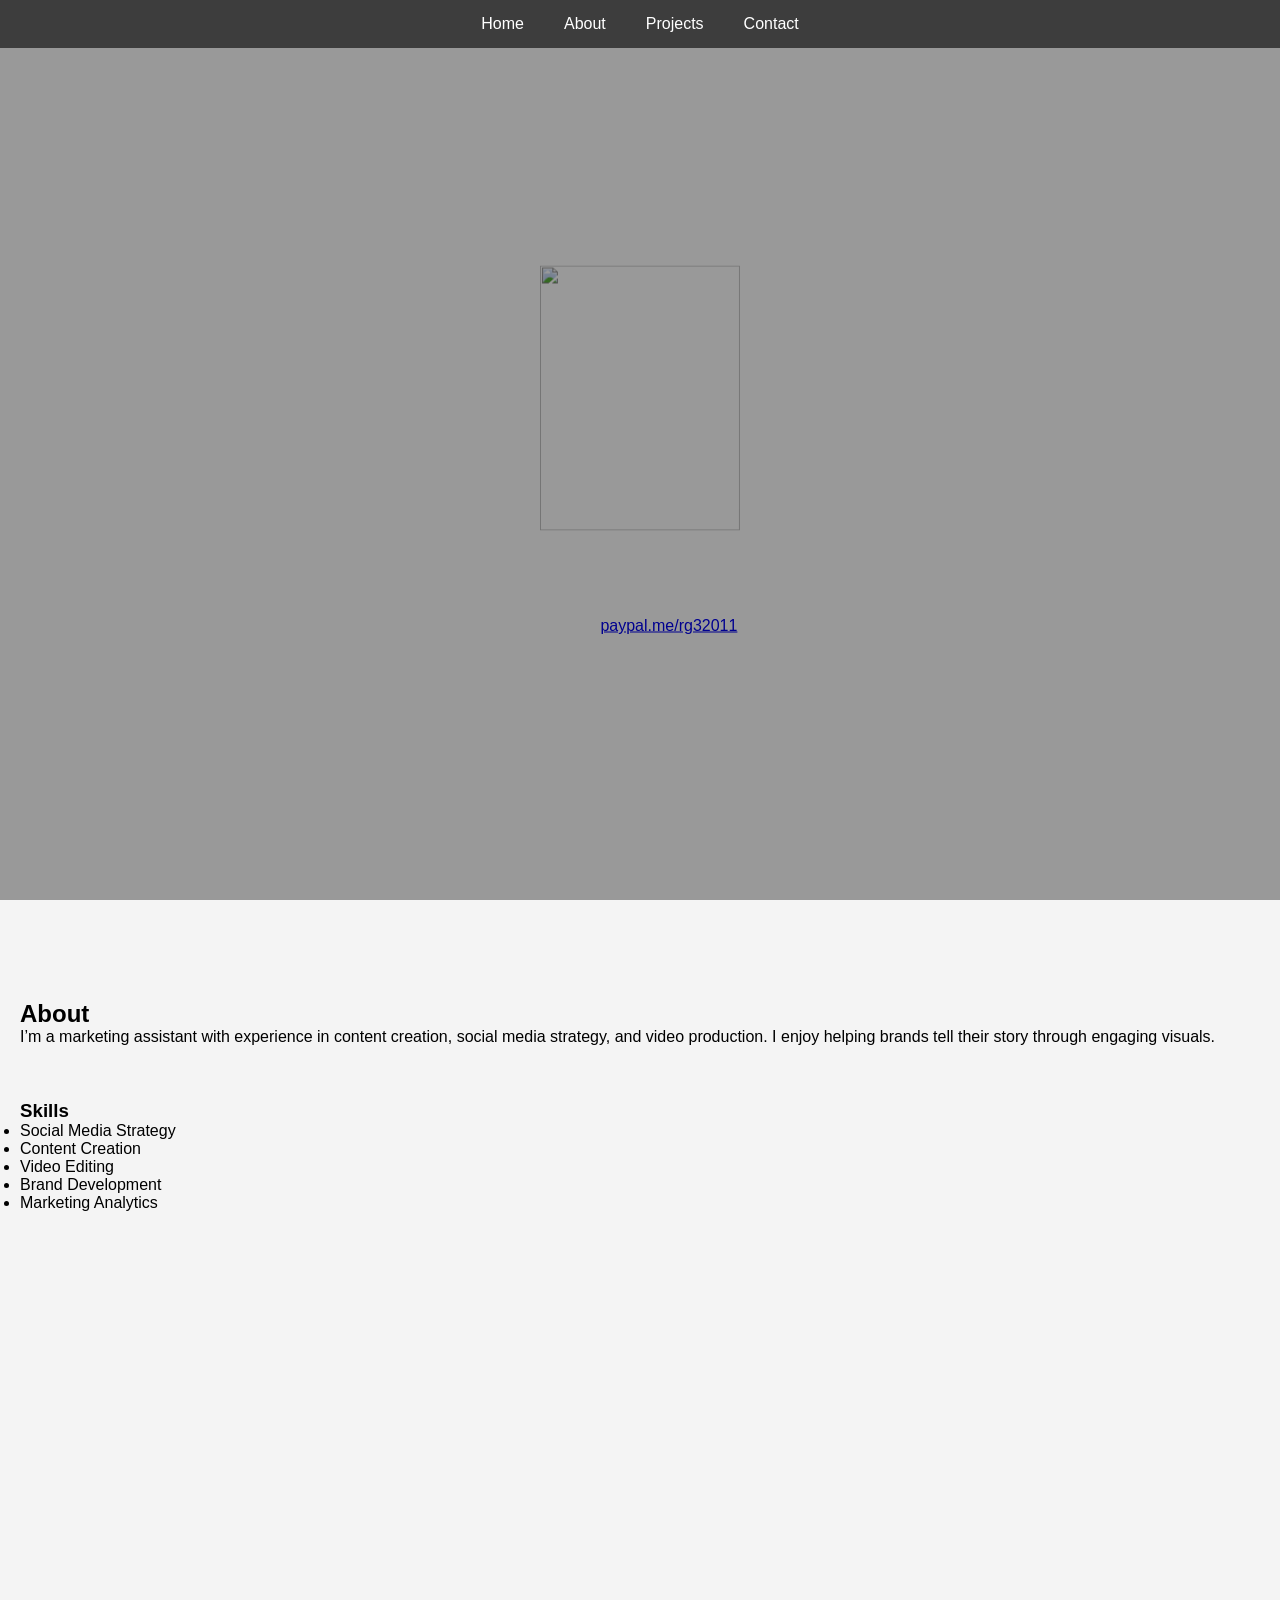
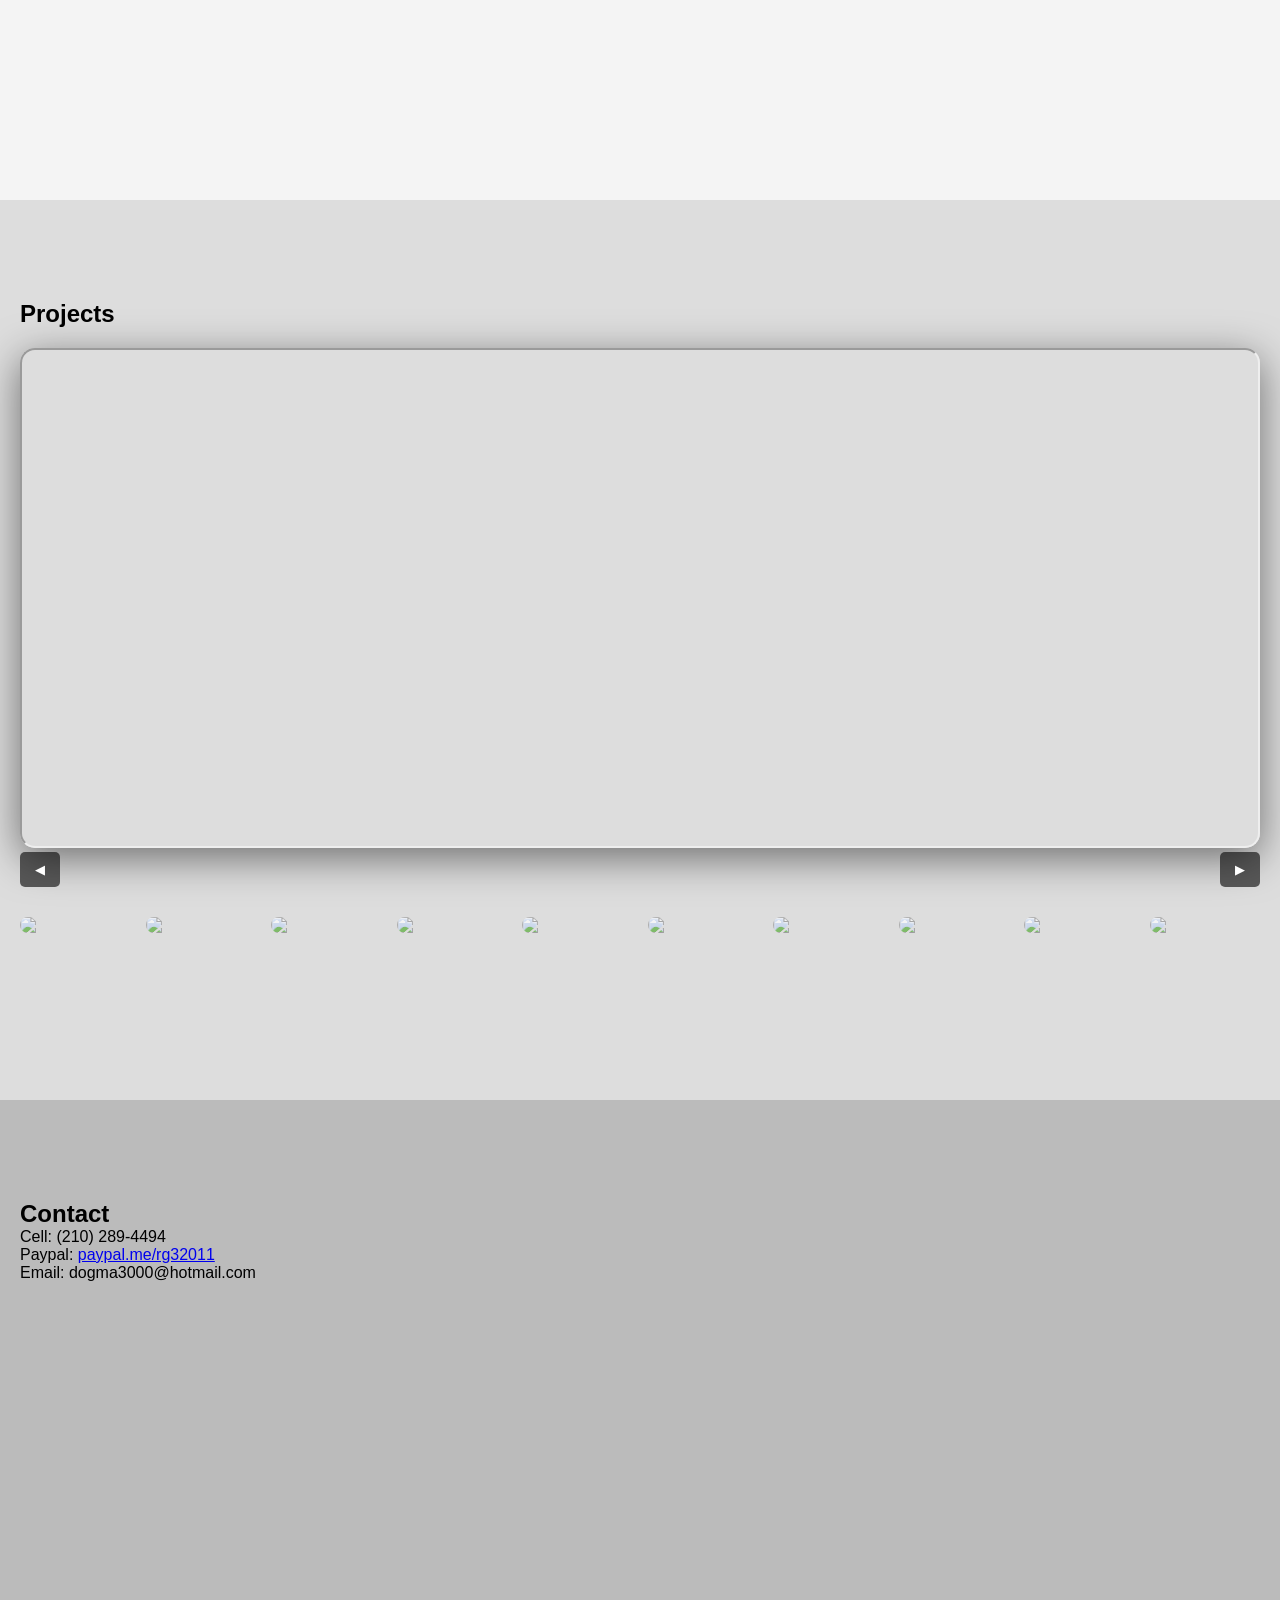
==== new.html @ 0ab2249f "Update new.html" ====
<!DOCTYPE html>
<html lang="en">
<head>
  <meta charset="UTF-8" />
  <meta name="viewport" content="width=device-width, initial-scale=1.0"/>
  <title>Portfolio</title>
  <link rel="stylesheet" href="styles.css"/>
</head>
<body>

<!-- NAVBAR -->
<nav>
  <ul>
    <li><a href="#hero">Home</a></li>
    <li><a href="#about">About</a></li>
    <li><a href="#projects">Projects</a></li>
    <li><a href="#contact">Contact</a></li>
  </ul>
</nav>

<!-- HERO (VIDEO BACKGROUND) -->
<section id="hero">
  <div class="video-container">
    <iframe 
      src="https://www.youtube.com/embed/AHLg1NMqYGc?autoplay=1&mute=1&loop=1&playlist=AHLg1NMqYGc&controls=0&showinfo=0&modestbranding=1"
      frameborder="0"
      allow="autoplay; fullscreen">
    </iframe>
  </div>

  <div class="hero-content">
	  <img src="images/Roger.png" height="265" width="200" />
    <h1>Roger Gonzales Jr.</h1>
    <p>Marketing Assistant & Content Creator</p>
    				<p>
					Location: San Antonio, TX<br>
					Cell: (210) 289-4494<br>
					Paypal: <a href="https://paypal.me/rg32011" target="_blank"> paypal.me/rg32011 </a><br>
				</p>
  </div>
</section>

<!-- ABOUT -->
<section id="about">
  <h2>About</h2>
          <p>
            I’m a marketing assistant with experience in content creation, social media strategy,
            and video production. I enjoy helping brands tell their story through engaging visuals.
          </p>
	<br><br><br>
          <h3>Skills</h3>
          <ul>
            <li>Social Media Strategy</li>
            <li>Content Creation</li>
            <li>Video Editing</li>
            <li>Brand Development</li>
            <li>Marketing Analytics</li>
          </ul>
</section>

<!-- PROJECTS -->
<section id="projects">

 <h2 class="accent">Projects</h2>

        <!-- Main Player -->
        <iframe id="mainPlayer" width="100%" height="500" src="https://www.youtube.com/embed/_qGntqwvHT8" allowfullscreen></iframe>

        <!-- Scrollable Thumbnails -->


<div class="carousel-controls">
  <button id="leftBtn">◀</button>
  <button id="rightBtn">▶</button>
</div>
    <!----------------------------------------- vvvvvv  Scrollable Thumbnails  vvvvvv ---------------------------------------------------->
	      <div class="video-scroll">
		      <img class="thumb" data-video="_qGntqwvHT8" src="https://img.youtube.com/vi/_qGntqwvHT8/hqdefault.jpg"><!-- KUIW Radio -->
  		      <img class="thumb" data-video="IeYNWpgQMRA" src="https://img.youtube.com/vi/IeYNWpgQMRA/hqdefault.jpg"><!-- Light the way -->
              <img class="thumb" data-video="3o0s-icT3OU" src="https://img.youtube.com/vi/3o0s-icT3OU/hqdefault.jpg"><!-- Cable Guy -->
              <img class="thumb" data-video="aNmjX8gvR4I" src="https://img.youtube.com/vi/aNmjX8gvR4I/hqdefault.jpg"><!-- Stranger Things -->
              <img class="thumb" data-video="ZaOEJA_eLBY" src="https://img.youtube.com/vi/ZaOEJA_eLBY/hqdefault.jpg"><!-- It Doesnt Take Much -->
              <img class="thumb" data-video="-TduxbpPQg0" src="https://img.youtube.com/vi/-TduxbpPQg0/hqdefault.jpg"><!-- The Heist -->
		      <img class="thumb" data-video="KCrjXCEkDbw" src="https://img.youtube.com/vi/KCrjXCEkDbw/hqdefault.jpg"><!-- Story Telling -->
              <img class="thumb" data-video="cHKfZpL74OU" src="https://img.youtube.com/vi/cHKfZpL74OU/hqdefault.jpg"><!-- The Interview -->
			  <img class="thumb" data-video="Ozw3thTj7fA" src="https://img.youtube.com/vi/Ozw3thTj7fA/hqdefault.jpg"><!-- VNC Final -->
			  <img class="thumb" data-video="AHLg1NMqYGc" src="https://img.youtube.com/vi/AHLg1NMqYGc/hqdefault.jpg"><!-- Ghost Video -->
<!-- <img class="thumb" data-video="            " src="https://img.youtube.com/vi/            /hqdefault.jpg"> -->
<!--                                   ^^^^^^^^^^^                                  ^^^^^^^^^^^                   -->
<!--                          Get this value from the YouTube video URL and replace these two values              -->
<!--       for example:  https://www.youtube.com/watch?v=RWBdWzAjxPA          would be: RWBdWzAjxPA               -->
<!--                              MAKE SURE THE VIDEO IS SET TO HIDDEN AND NOT PRIVATE                            -->
      <!------------------------------------------ ^^^^^^^ Add more video thumbnails here ^^^^^^^ ------------------------------------------>
        </div>
      </div>
	


</section>

<!-- CONTACT -->
<section id="contact">
  <h2>Contact</h2>
  <p>
	  Cell: (210) 289-4494<br>
	  Paypal: <a href="https://paypal.me/rg32011" target="_blank"> paypal.me/rg32011 </a><br>
  	  Email: dogma3000@hotmail.com<br>
  </p>
</section>

<script src="script.js"></script>
</body>
</html>
---- styles.css ----
/* RESET */
* {
  margin: 0;
  padding: 0;
  box-sizing: border-box;
  font-family: sans-serif;
}
background-attachment: fixed;
/* SMOOTH SCROLL */
html {
  scroll-behavior: smooth;
}

/* NAVBAR */
nav {
  position: fixed;
  width: 100%;
  top: 0;
  background: rgba(0,0,0,0.6);
  padding: 15px;
  z-index: 1000;
}

nav ul {
  display: flex;
  justify-content: center;
  list-style: none;
}

nav ul li {
  margin: 0 20px;
}

nav ul li a {
  color: white;
  text-decoration: none;
}

/* HERO SECTION */
#hero {
  position: relative;
  height: 100vh;
  overflow: hidden;
}

#hero::after {
  content: "";
  position: absolute;
  width: 100%;
  height: 100%;
  background: rgba(0,0,0,0.4);
  top: 0;
  left: 0;
}

/* VIDEO BACKGROUND */
.video-container {
  position: absolute;
  top: 0;
  left: 0;
  width: 100%;
  height: 100%;
  z-index: -1;
}

.video-container iframe {
  position: absolute;
  top: 50%;
  left: 50%;
  transform: translate(-50%, -50%);
  pointer-events: none;

  width: 100vw;
  height: 56.25vw; /* 9/16 ratio */
  min-width: 177.78vh;
  min-height: 100vh;
}

/* CENTER TEXT */
.hero-content {
  position: absolute;
  top: 50%;
  left: 50%;
  transform: translate(-50%, -50%);
  color: white;
  text-align: center;
}

/* GENERAL SECTIONS */
section {
  padding: 100px 20px;
  min-height: 100vh;
}

#about { background: #f4f4f4; }
#projects { background: #ddd; }
#contact { background: #bbb; }
.video-scroll {
  display: flex;
  overflow-x: auto;
  gap: 15px;
  padding: 20px 0;

  scroll-behavior: smooth;
}

/* Hide scrollbar (clean look) */
.video-scroll::-webkit-scrollbar {
  display: none;
}

.thumb {
  width: 200px;
  border-radius: 10px;
  cursor: pointer;
  transition: transform 0.3s, opacity 0.3s;
  opacity: 0.7;
}

.thumb:hover {
  transform: scale(1.05);
  opacity: 1;
}

.thumb.active {
  border: 3px solid #fff;
  opacity: 1;
}

#mainPlayer {
  border-radius: 15px;
  margin-top: 20px;
  box-shadow: 0 10px 40px rgba(0,0,0,0.5);
}

.carousel-controls {
  display: flex;
  justify-content: space-between;
  margin-bottom: 10px;
}

.carousel-controls button {
  background: rgba(0,0,0,0.6);
  color: white;
  border: none;
  padding: 10px 15px;
  cursor: pointer;
  border-radius: 5px;
}
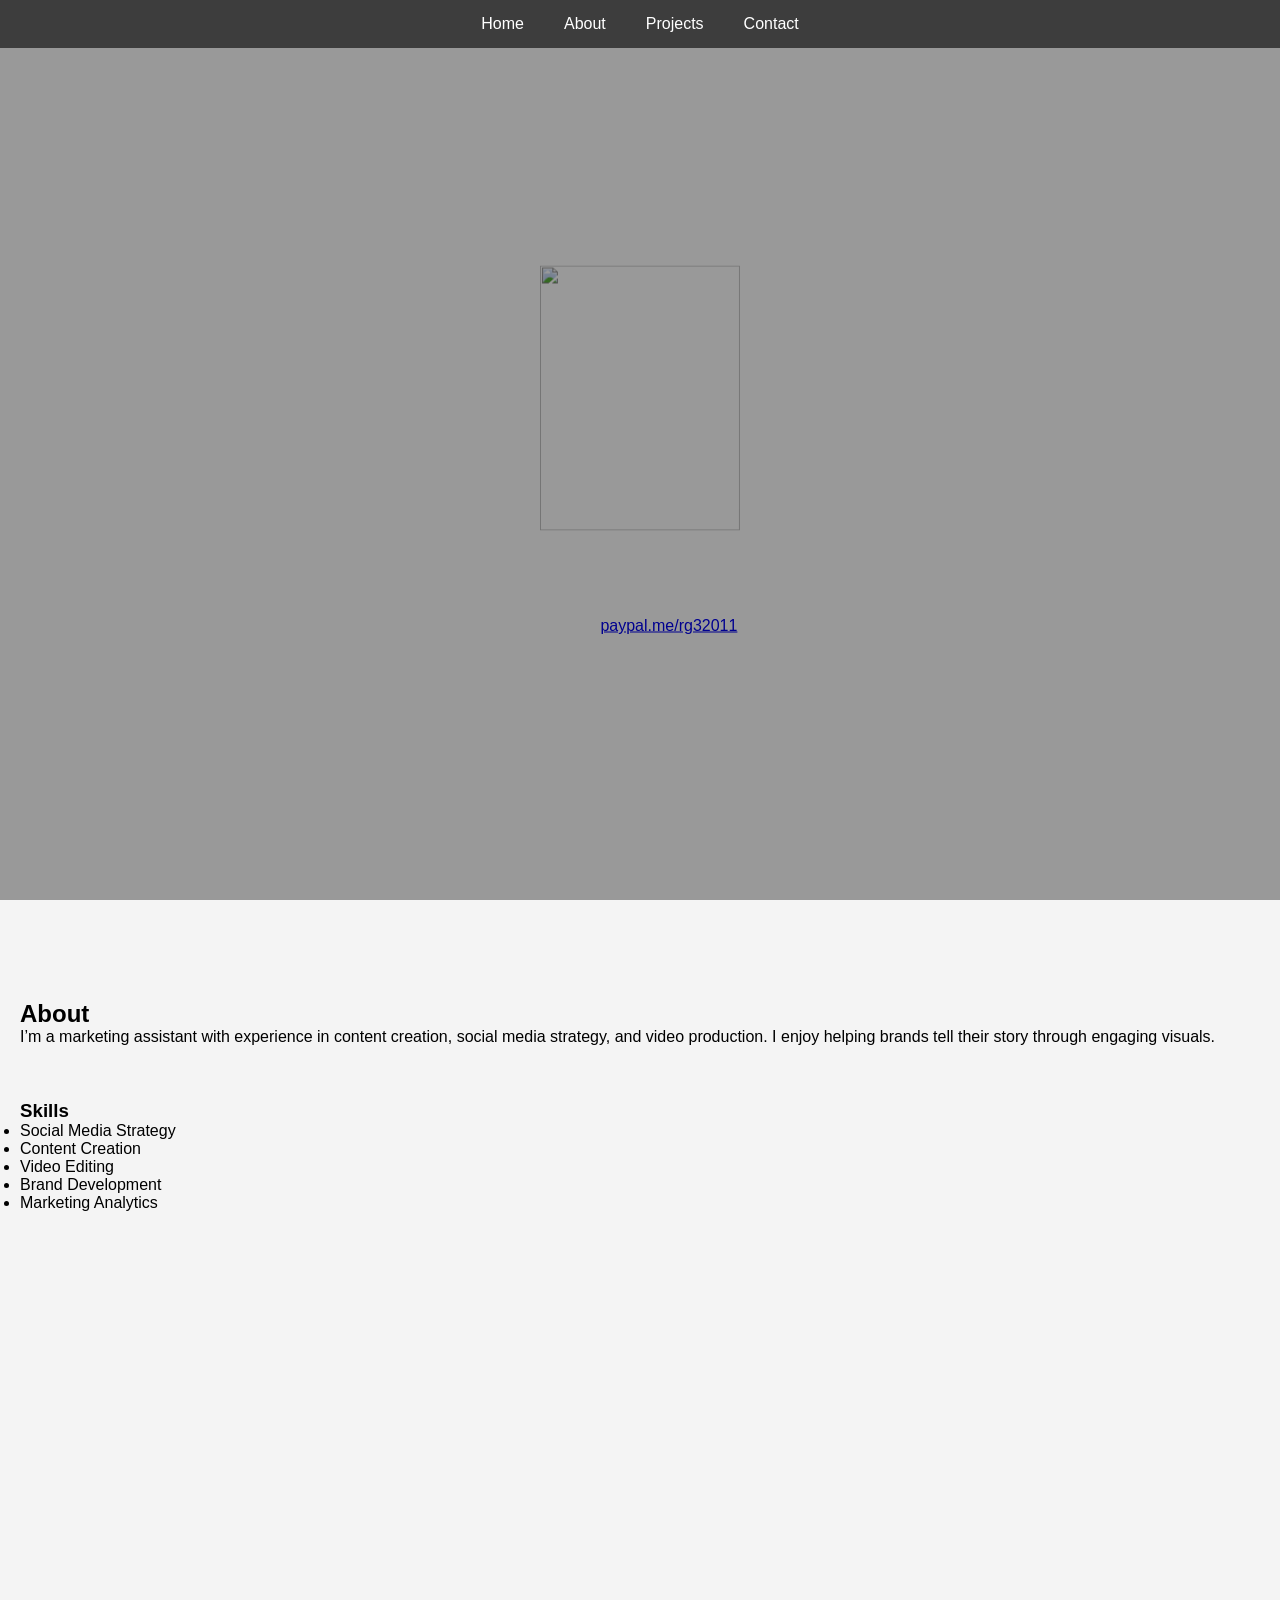
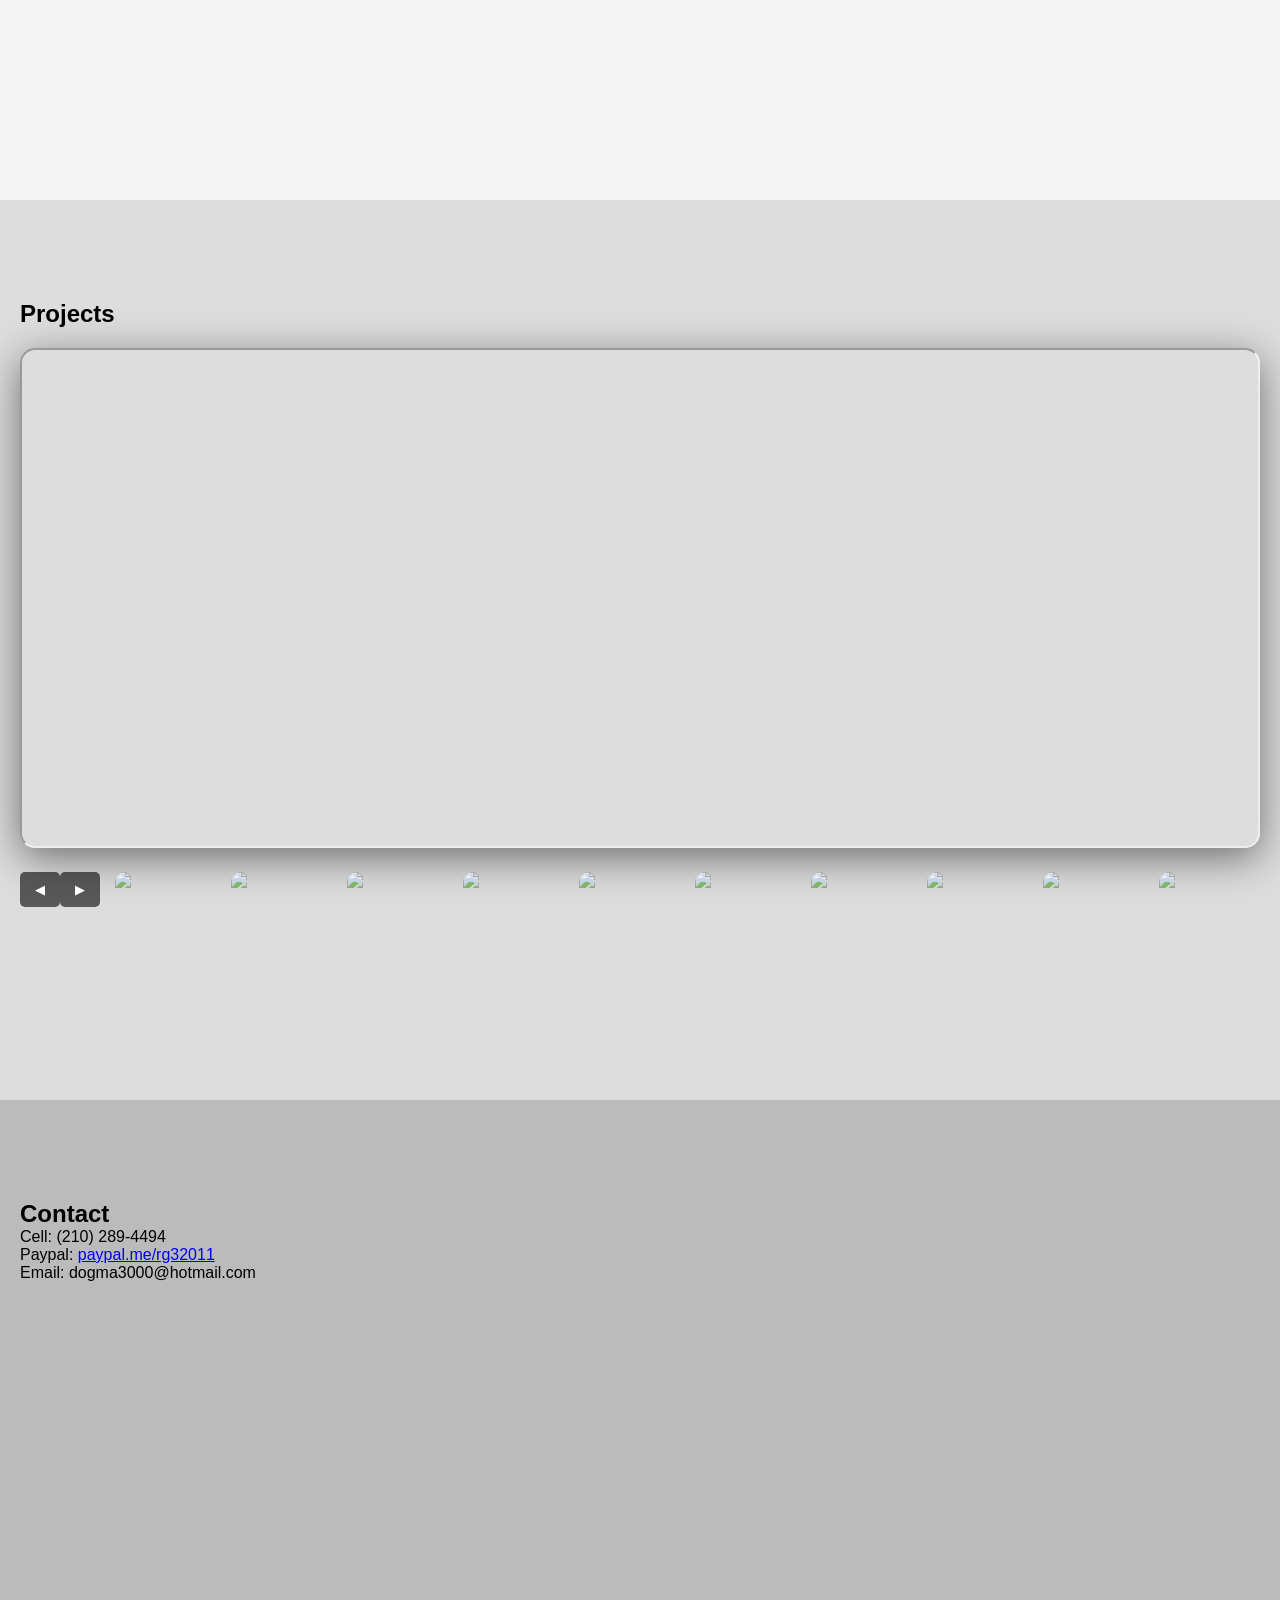
==== commit cbb1cef6: "Update new.html" ====
--- a/new.html
+++ b/new.html
@@ -69,12 +69,17 @@
         <!-- Scrollable Thumbnails -->
 
 
-<div class="carousel-controls">
-  <button id="leftBtn">◀</button>
-  <button id="rightBtn">▶</button>
-</div>
+
     <!----------------------------------------- vvvvvv  Scrollable Thumbnails  vvvvvv ---------------------------------------------------->
 	      <div class="video-scroll">
+
+			  	<div class="carousel-controls">
+  					<button id="leftBtn">◀</button>
+  					<button id="rightBtn">▶</button>
+			 	</div>
+
+
+			  
 		      <img class="thumb" data-video="_qGntqwvHT8" src="https://img.youtube.com/vi/_qGntqwvHT8/hqdefault.jpg"><!-- KUIW Radio -->
   		      <img class="thumb" data-video="IeYNWpgQMRA" src="https://img.youtube.com/vi/IeYNWpgQMRA/hqdefault.jpg"><!-- Light the way -->
               <img class="thumb" data-video="3o0s-icT3OU" src="https://img.youtube.com/vi/3o0s-icT3OU/hqdefault.jpg"><!-- Cable Guy -->
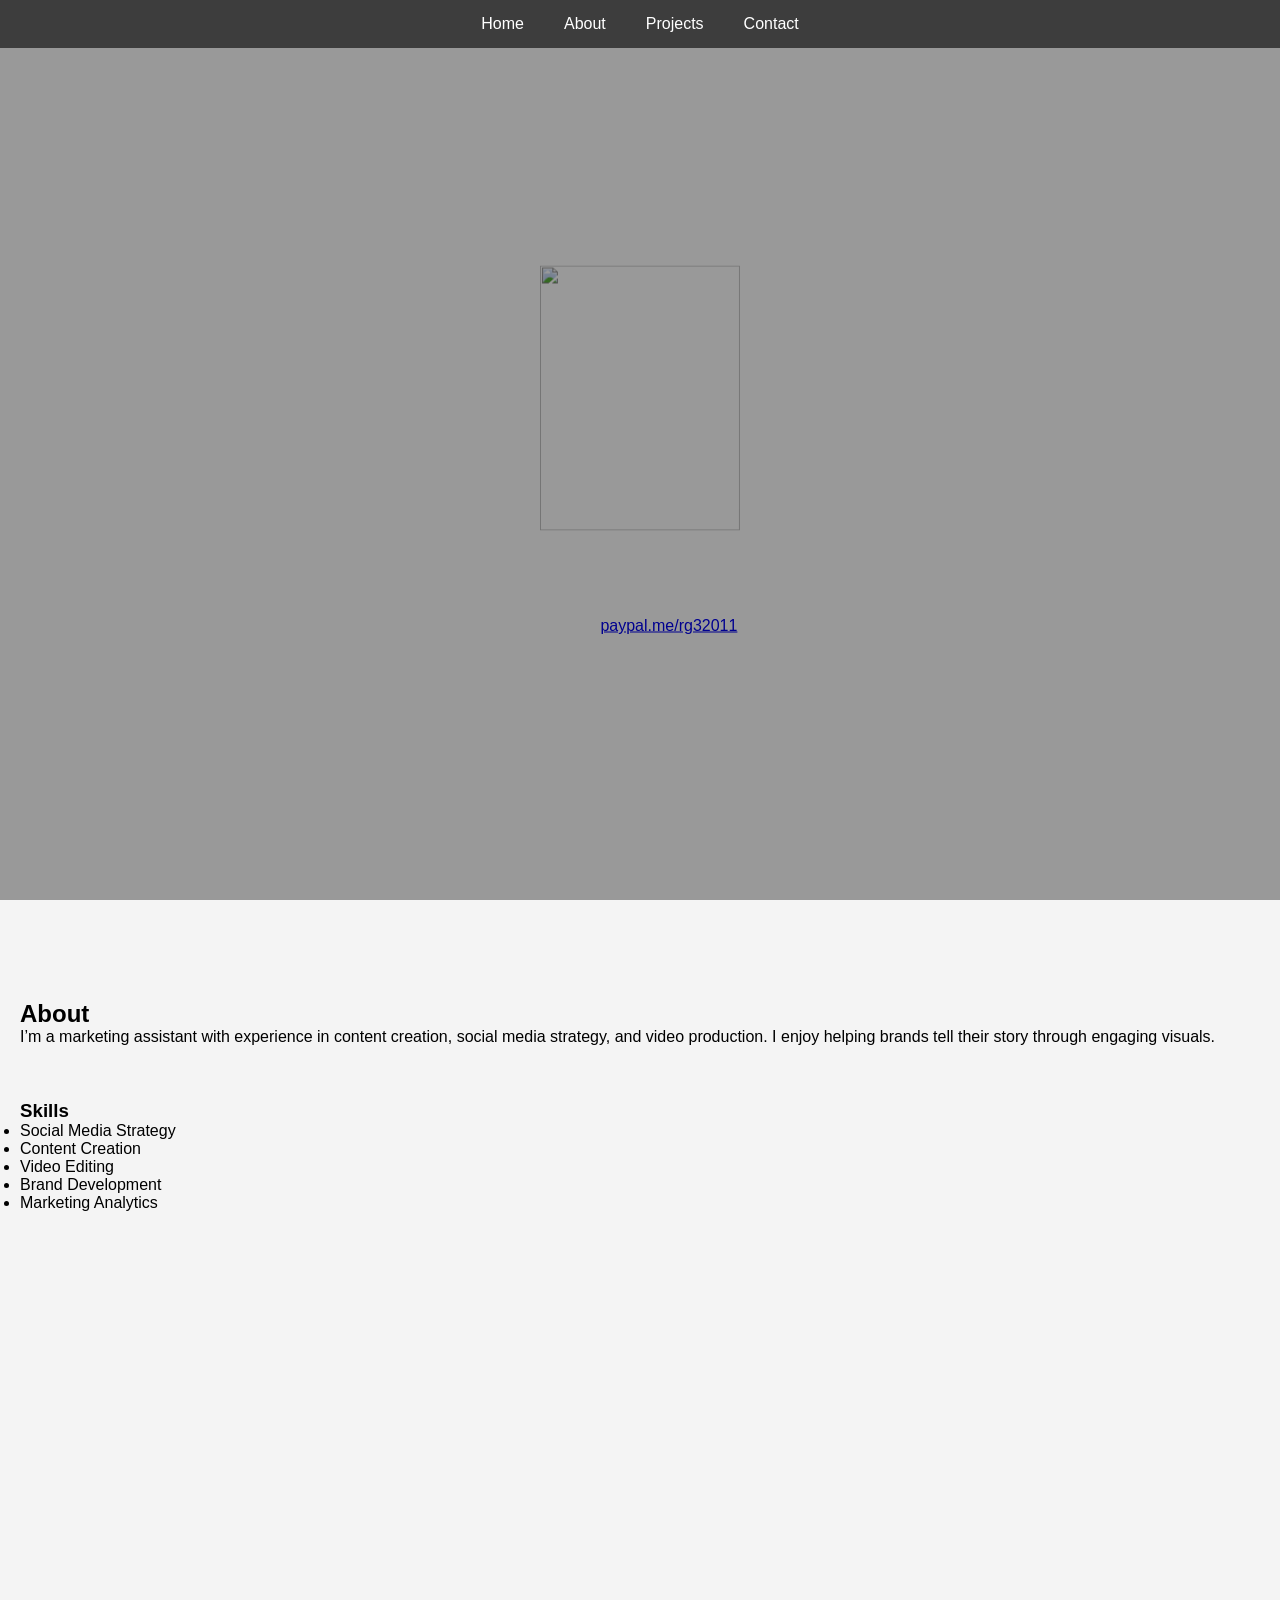
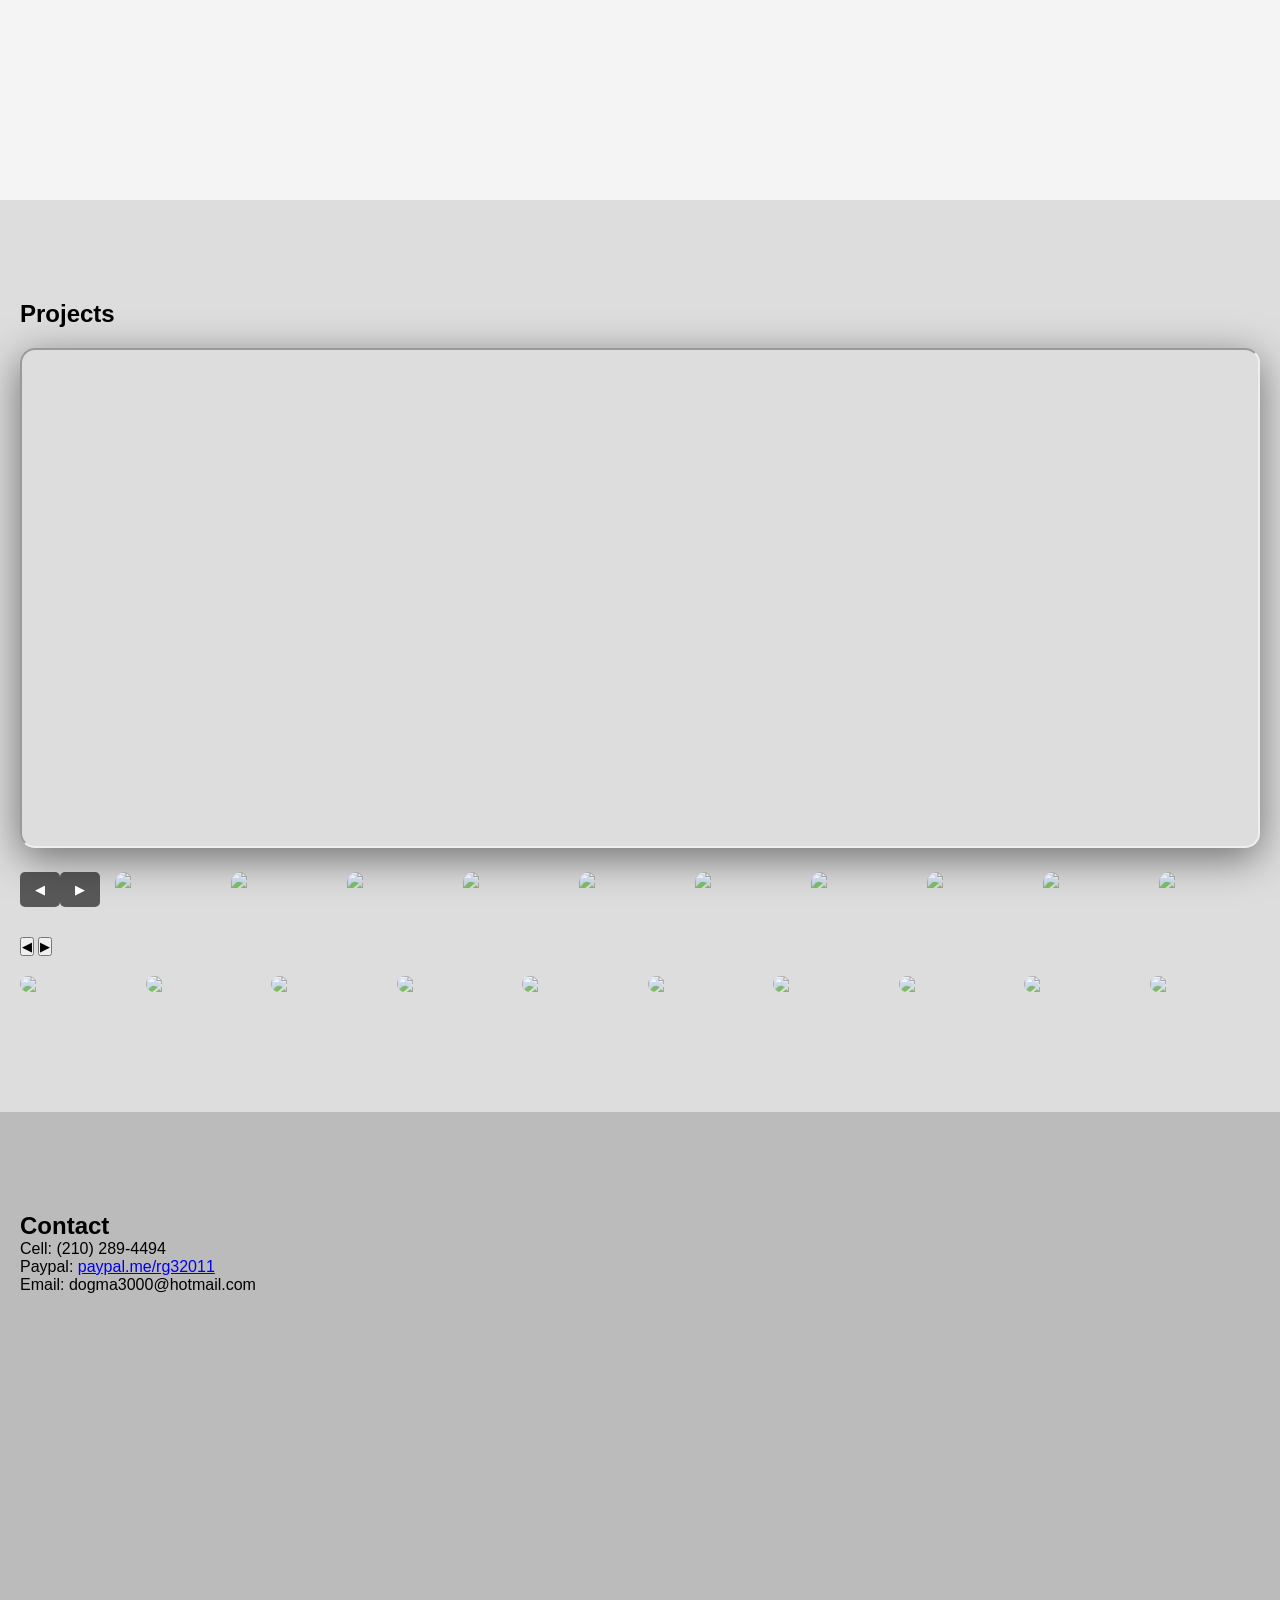
==== commit 84bddd9c: "Update new.html" ====
--- a/new.html
+++ b/new.html
@@ -99,7 +99,29 @@
         </div>
       </div>
 	
+<!-- Scrollable Thumbnails -->
 
+<div class="carousel-wrapper">
+
+  <!-- ARROW BUTTONS -->
+  <button class="arrow left" id="leftBtn">◀</button>
+  <button class="arrow right" id="rightBtn">▶</button>
+
+  <!-- THUMBNAILS -->
+  <div class="video-scroll">
+    <img class="thumb" data-video="_qGntqwvHT8" src="https://img.youtube.com/vi/_qGntqwvHT8/hqdefault.jpg">
+    <img class="thumb" data-video="IeYNWpgQMRA" src="https://img.youtube.com/vi/IeYNWpgQMRA/hqdefault.jpg">
+    <img class="thumb" data-video="3o0s-icT3OU" src="https://img.youtube.com/vi/3o0s-icT3OU/hqdefault.jpg">
+    <img class="thumb" data-video="aNmjX8gvR4I" src="https://img.youtube.com/vi/aNmjX8gvR4I/hqdefault.jpg">
+    <img class="thumb" data-video="ZaOEJA_eLBY" src="https://img.youtube.com/vi/ZaOEJA_eLBY/hqdefault.jpg">
+    <img class="thumb" data-video="-TduxbpPQg0" src="https://img.youtube.com/vi/-TduxbpPQg0/hqdefault.jpg">
+    <img class="thumb" data-video="KCrjXCEkDbw" src="https://img.youtube.com/vi/KCrjXCEkDbw/hqdefault.jpg">
+    <img class="thumb" data-video="cHKfZpL74OU" src="https://img.youtube.com/vi/cHKfZpL74OU/hqdefault.jpg">
+    <img class="thumb" data-video="Ozw3thTj7fA" src="https://img.youtube.com/vi/Ozw3thTj7fA/hqdefault.jpg">
+    <img class="thumb" data-video="AHLg1NMqYGc" src="https://img.youtube.com/vi/AHLg1NMqYGc/hqdefault.jpg">
+  </div>
+
+</div>
 
 </section>
 
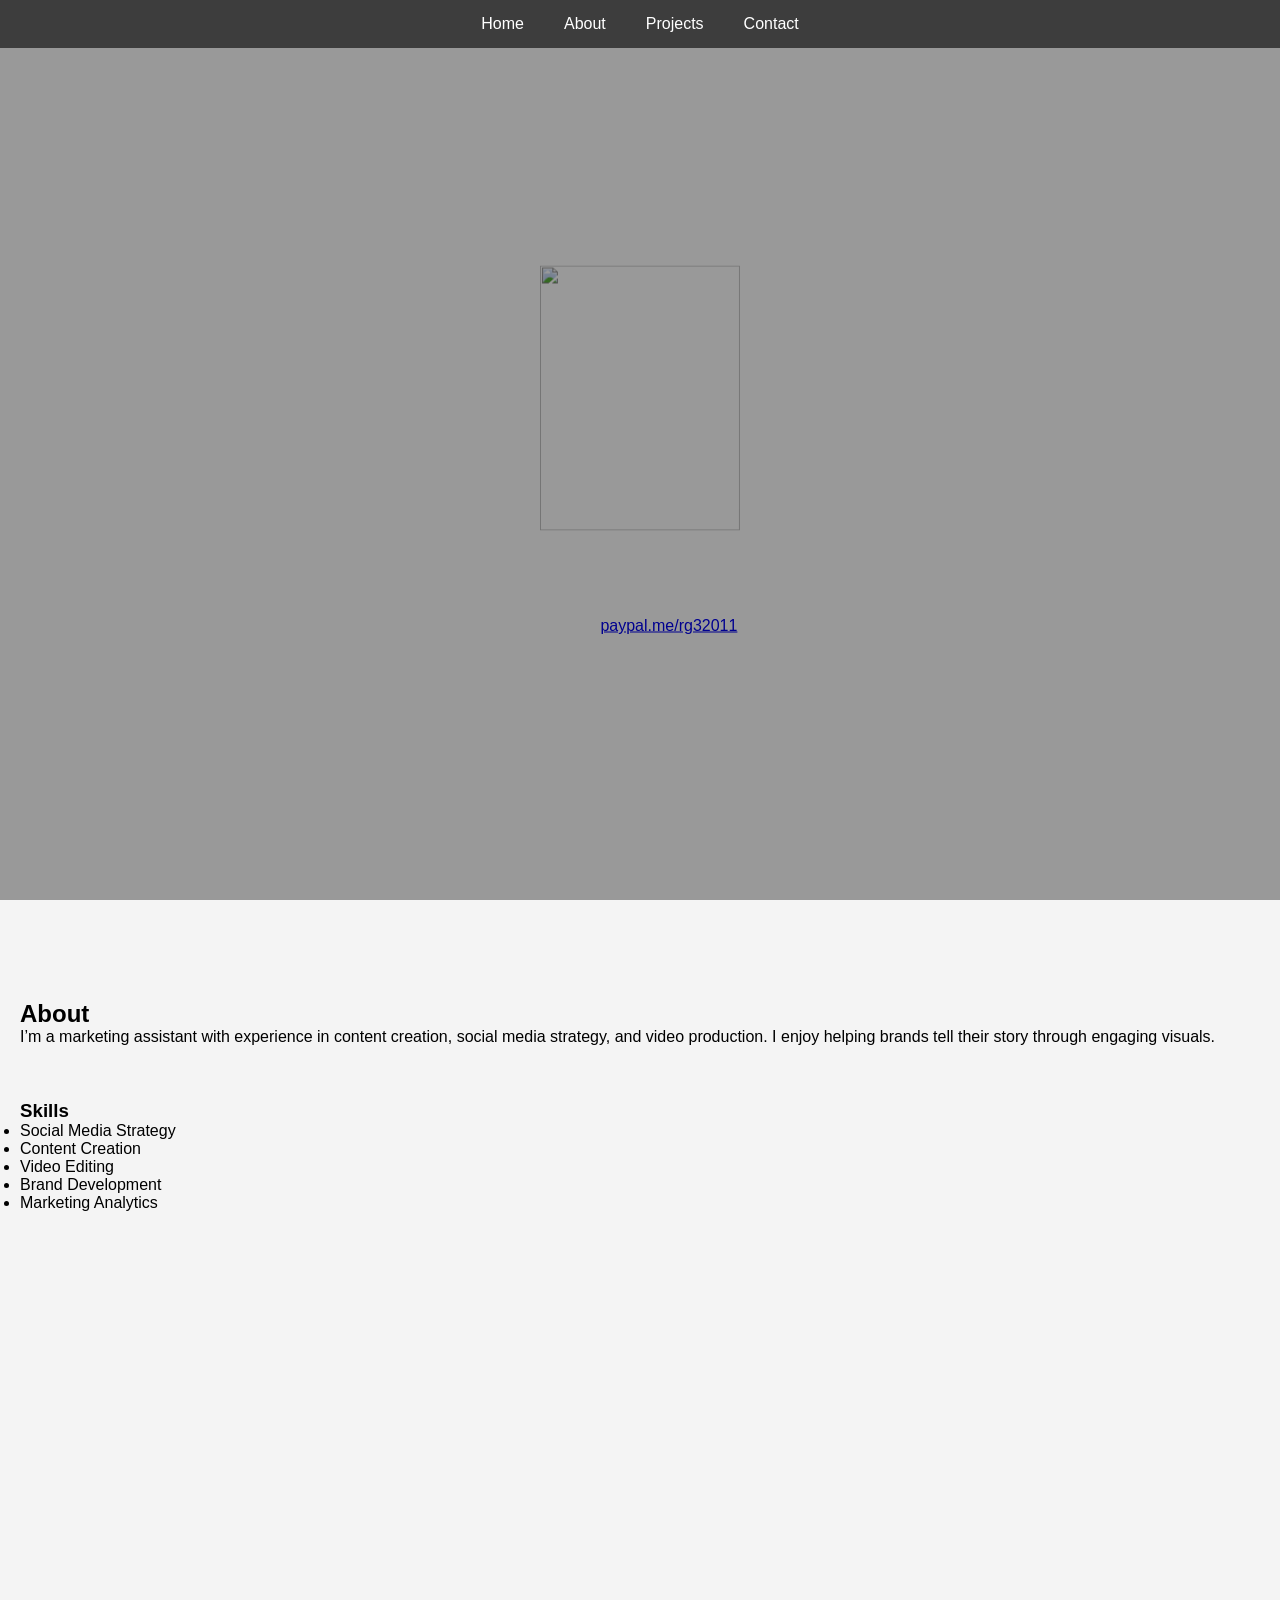
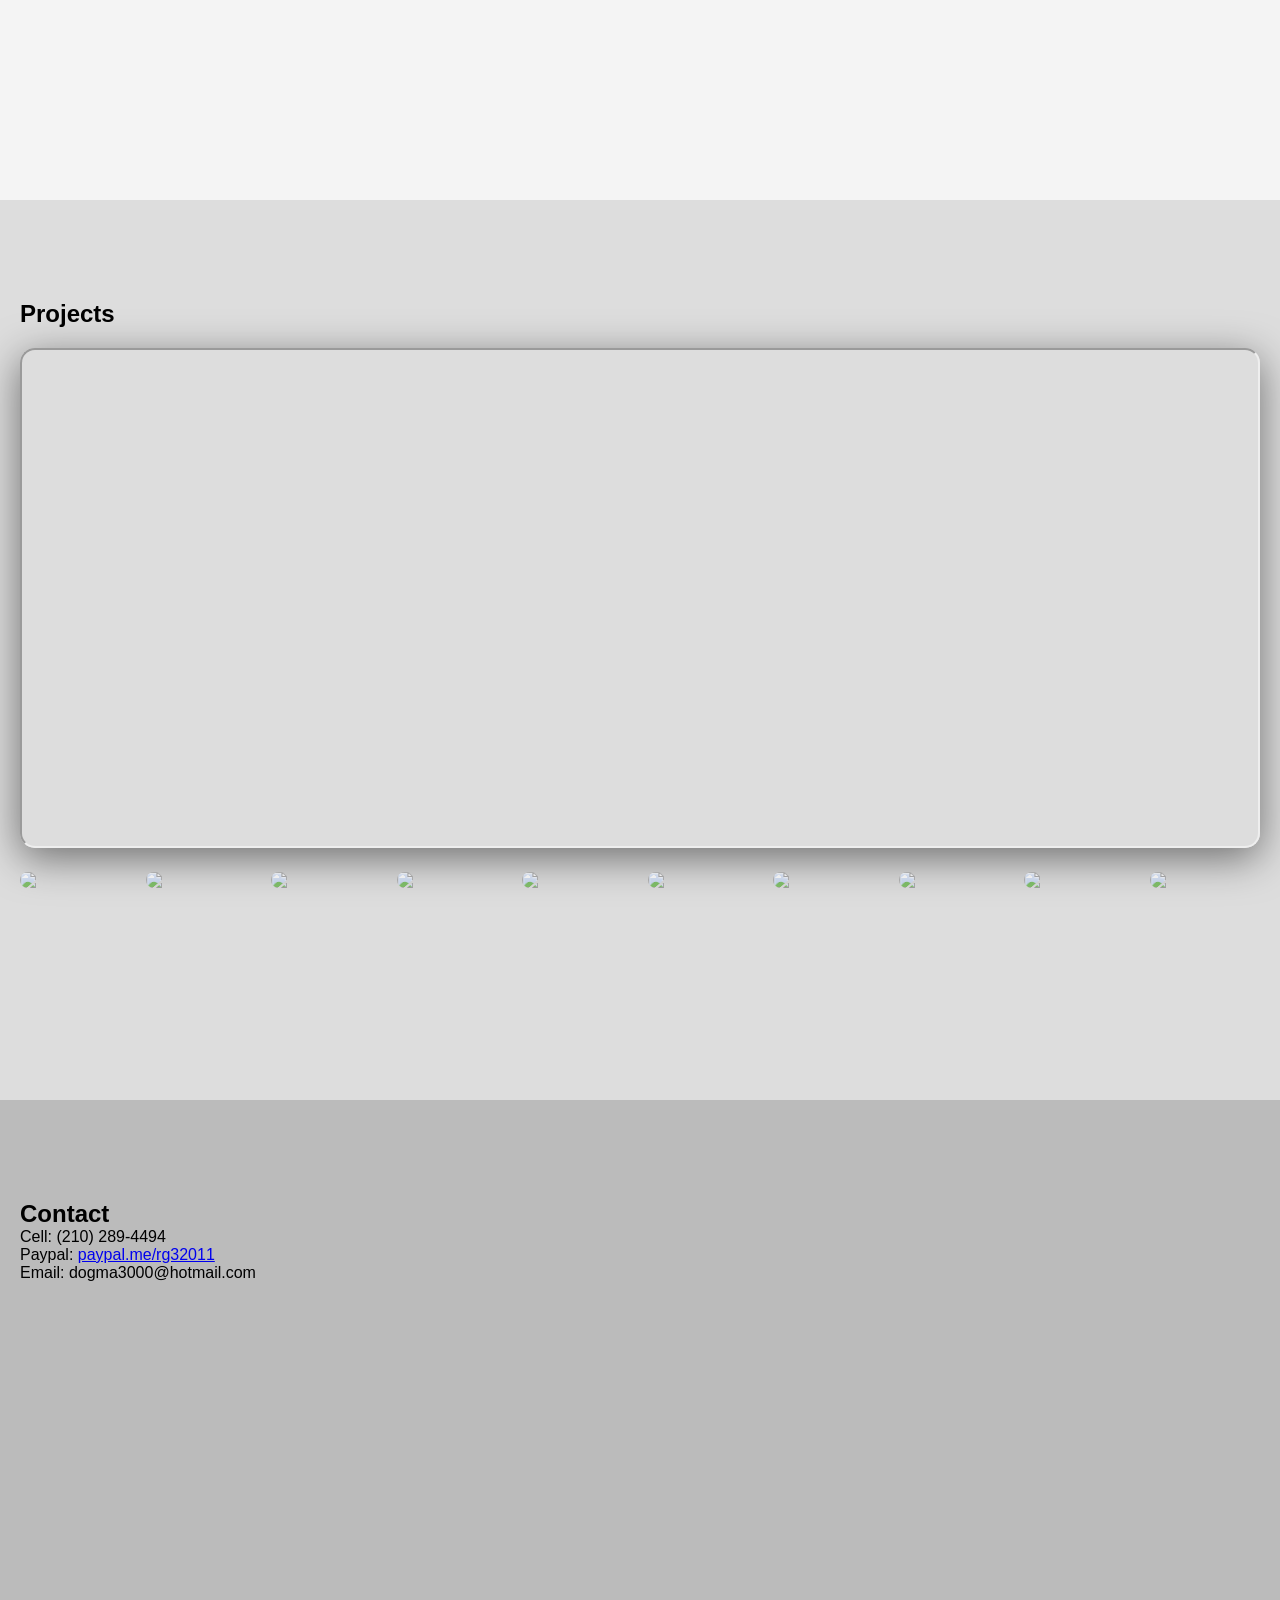
==== commit 00ec1e55: "Update new.html" ====
--- a/new.html
+++ b/new.html
@@ -73,10 +73,6 @@
     <!----------------------------------------- vvvvvv  Scrollable Thumbnails  vvvvvv ---------------------------------------------------->
 	      <div class="video-scroll">
 
-			  	<div class="carousel-controls">
-  					<button id="leftBtn">◀</button>
-  					<button id="rightBtn">▶</button>
-			 	</div>
 
 
 			  
@@ -99,29 +95,6 @@
         </div>
       </div>
 	
-<!-- Scrollable Thumbnails -->
-
-<div class="carousel-wrapper">
-
-  <!-- ARROW BUTTONS -->
-  <button class="arrow left" id="leftBtn">◀</button>
-  <button class="arrow right" id="rightBtn">▶</button>
-
-  <!-- THUMBNAILS -->
-  <div class="video-scroll">
-    <img class="thumb" data-video="_qGntqwvHT8" src="https://img.youtube.com/vi/_qGntqwvHT8/hqdefault.jpg">
-    <img class="thumb" data-video="IeYNWpgQMRA" src="https://img.youtube.com/vi/IeYNWpgQMRA/hqdefault.jpg">
-    <img class="thumb" data-video="3o0s-icT3OU" src="https://img.youtube.com/vi/3o0s-icT3OU/hqdefault.jpg">
-    <img class="thumb" data-video="aNmjX8gvR4I" src="https://img.youtube.com/vi/aNmjX8gvR4I/hqdefault.jpg">
-    <img class="thumb" data-video="ZaOEJA_eLBY" src="https://img.youtube.com/vi/ZaOEJA_eLBY/hqdefault.jpg">
-    <img class="thumb" data-video="-TduxbpPQg0" src="https://img.youtube.com/vi/-TduxbpPQg0/hqdefault.jpg">
-    <img class="thumb" data-video="KCrjXCEkDbw" src="https://img.youtube.com/vi/KCrjXCEkDbw/hqdefault.jpg">
-    <img class="thumb" data-video="cHKfZpL74OU" src="https://img.youtube.com/vi/cHKfZpL74OU/hqdefault.jpg">
-    <img class="thumb" data-video="Ozw3thTj7fA" src="https://img.youtube.com/vi/Ozw3thTj7fA/hqdefault.jpg">
-    <img class="thumb" data-video="AHLg1NMqYGc" src="https://img.youtube.com/vi/AHLg1NMqYGc/hqdefault.jpg">
-  </div>
-
-</div>
 
 </section>
 
--- a/styles.css
+++ b/styles.css
@@ -147,3 +147,32 @@
   cursor: pointer;
   border-radius: 5px;
 }
+
+.carousel-wrapper {
+  position: relative;
+}
+
+/* ARROW BUTTONS */
+.arrow {
+  position: absolute;
+  top: 50%;
+  transform: translateY(-50%);
+  z-index: 10;
+
+  background: rgba(0,0,0,0.6);
+  color: white;
+  border: none;
+  padding: 12px 16px;
+  cursor: pointer;
+  font-size: 18px;
+  border-radius: 50%;
+}
+
+/* LEFT + RIGHT POSITIONING */
+.arrow.left {
+  left: -10px;
+}
+
+.arrow.right {
+  right: -10px;
+}
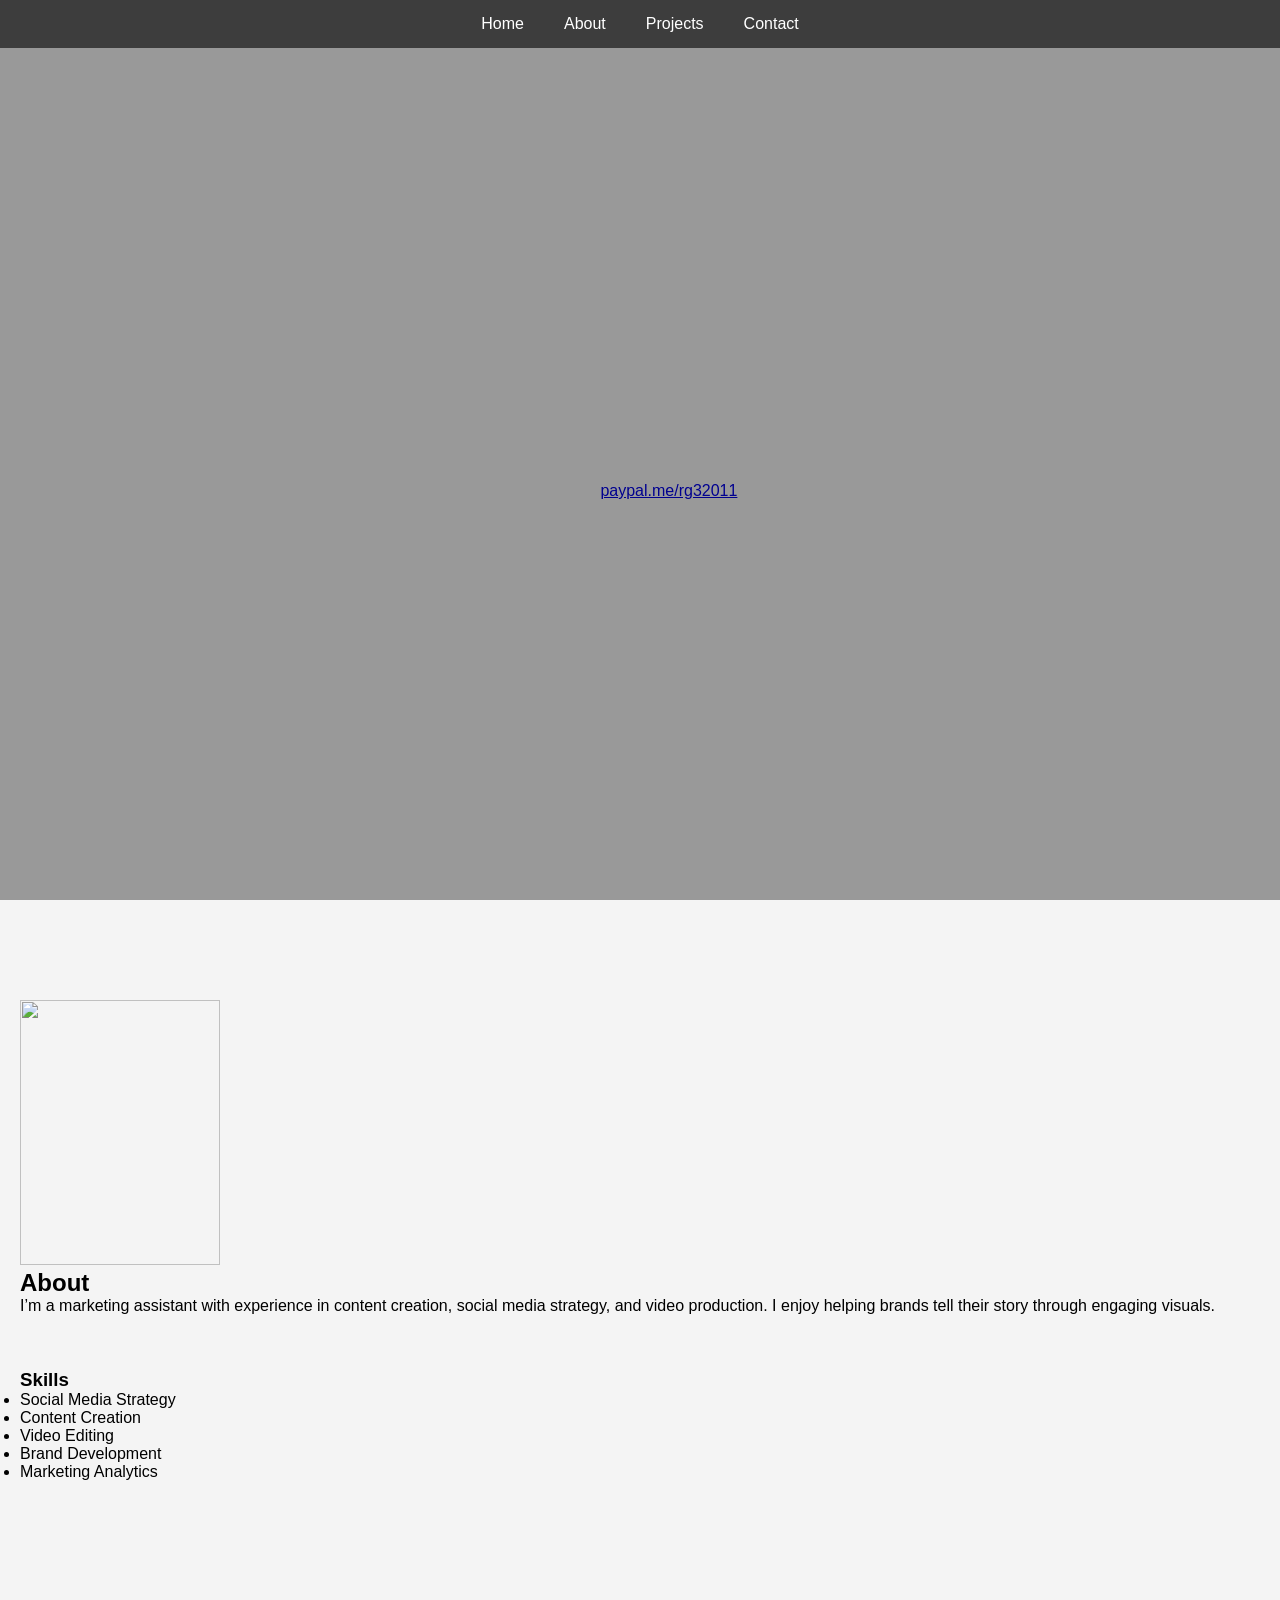
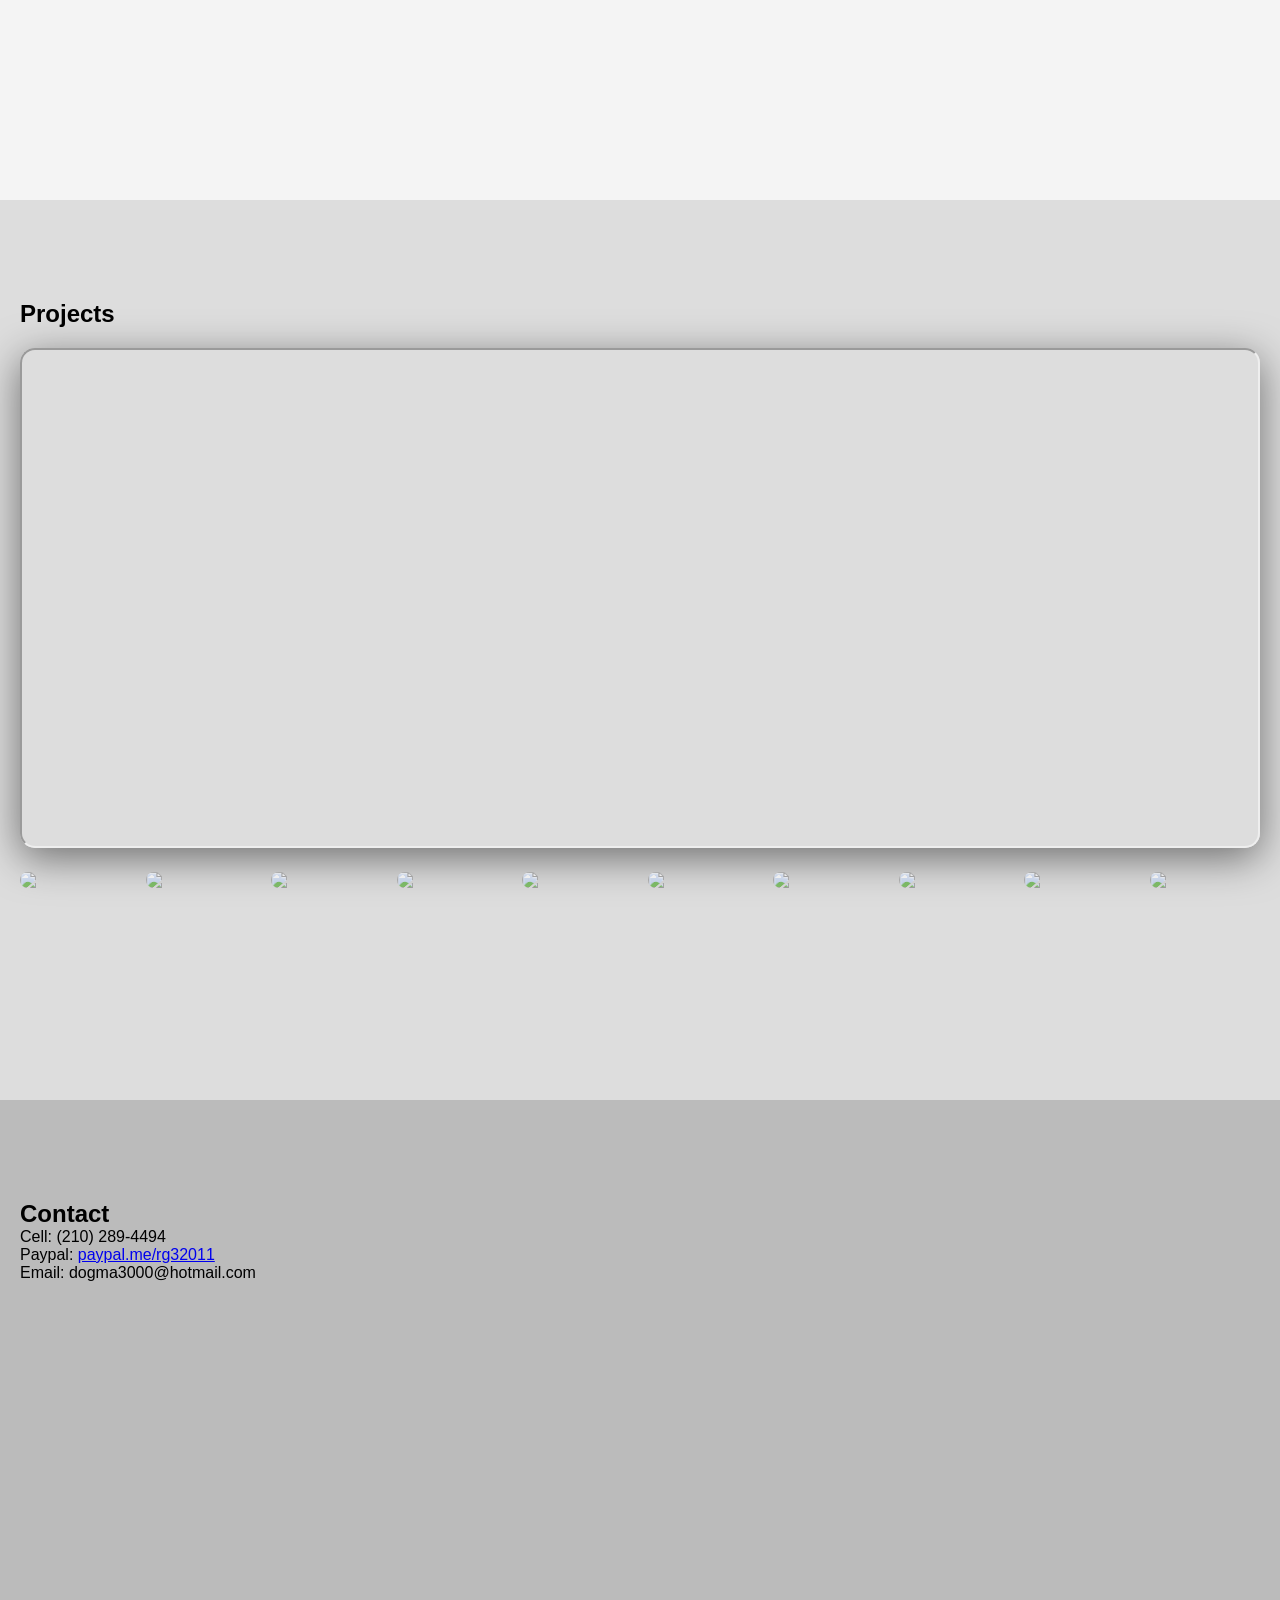
==== commit 3deb244e: "Update new.html" ====
--- a/new.html
+++ b/new.html
@@ -29,7 +29,7 @@
   </div>
 
   <div class="hero-content">
-	  <img src="images/Roger.png" height="265" width="200" />
+	  
     <h1>Roger Gonzales Jr.</h1>
     <p>Marketing Assistant & Content Creator</p>
     				<p>
@@ -42,6 +42,7 @@
 
 <!-- ABOUT -->
 <section id="about">
+	<img src="images/Roger.png" height="265" width="200" />
   <h2>About</h2>
           <p>
             I’m a marketing assistant with experience in content creation, social media strategy,
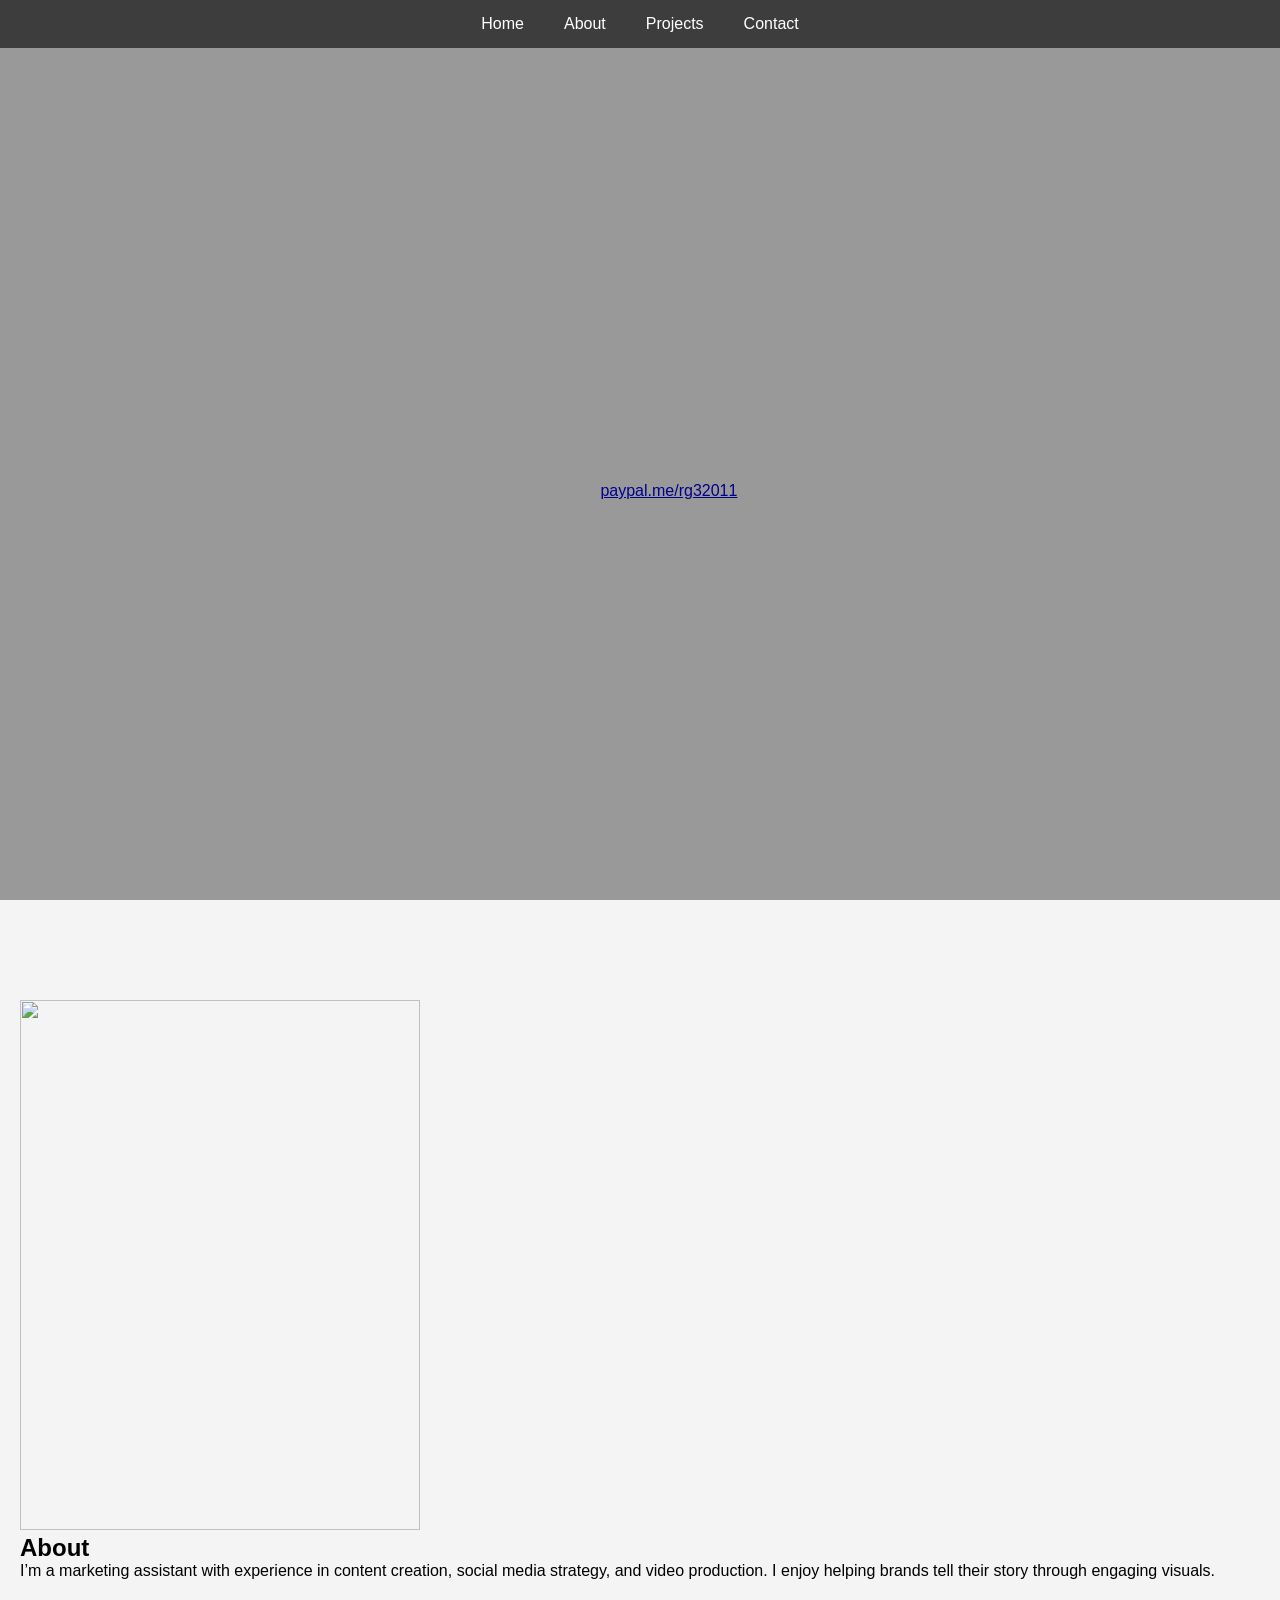
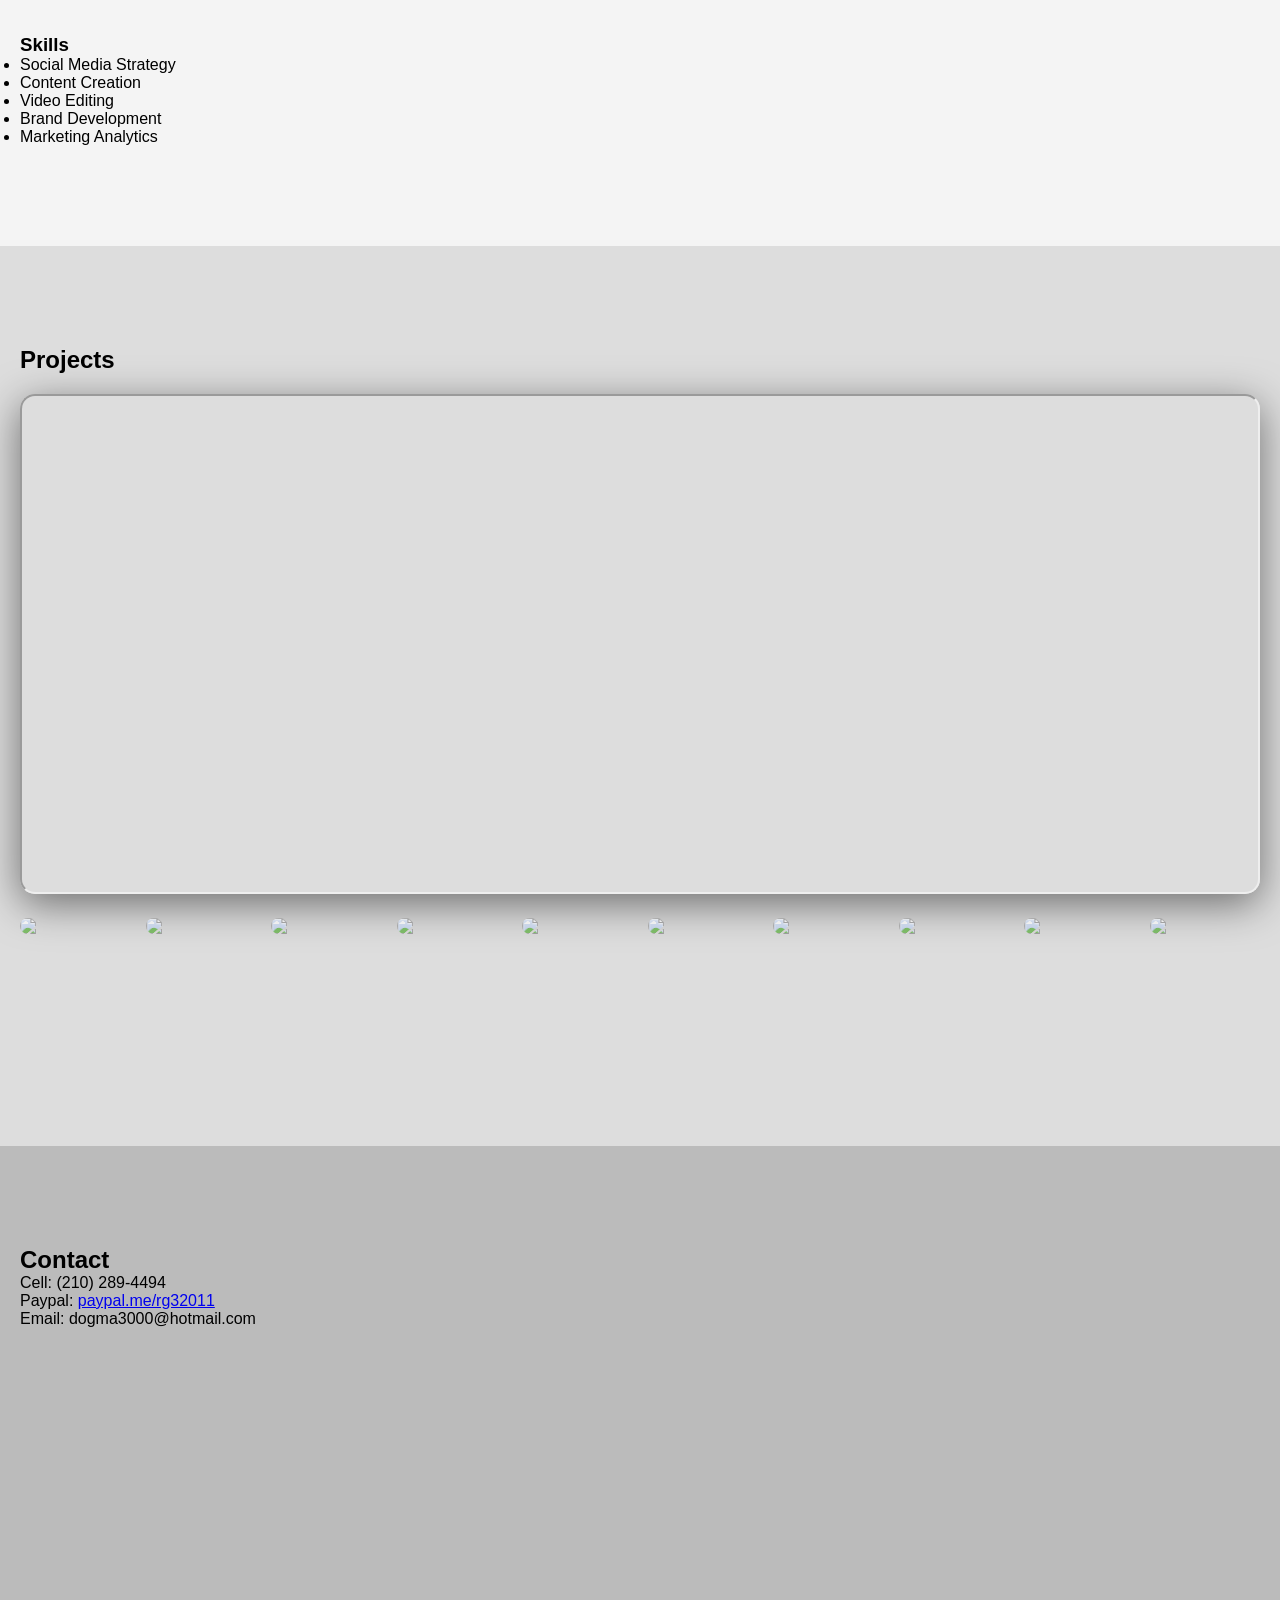
==== commit 9e061dd7: "Update new.html" ====
--- a/new.html
+++ b/new.html
@@ -42,7 +42,7 @@
 
 <!-- ABOUT -->
 <section id="about">
-	<img src="images/Roger.png" height="265" width="200" />
+	<img src="images/Roger.png" height="530" width="400" />
   <h2>About</h2>
           <p>
             I’m a marketing assistant with experience in content creation, social media strategy,
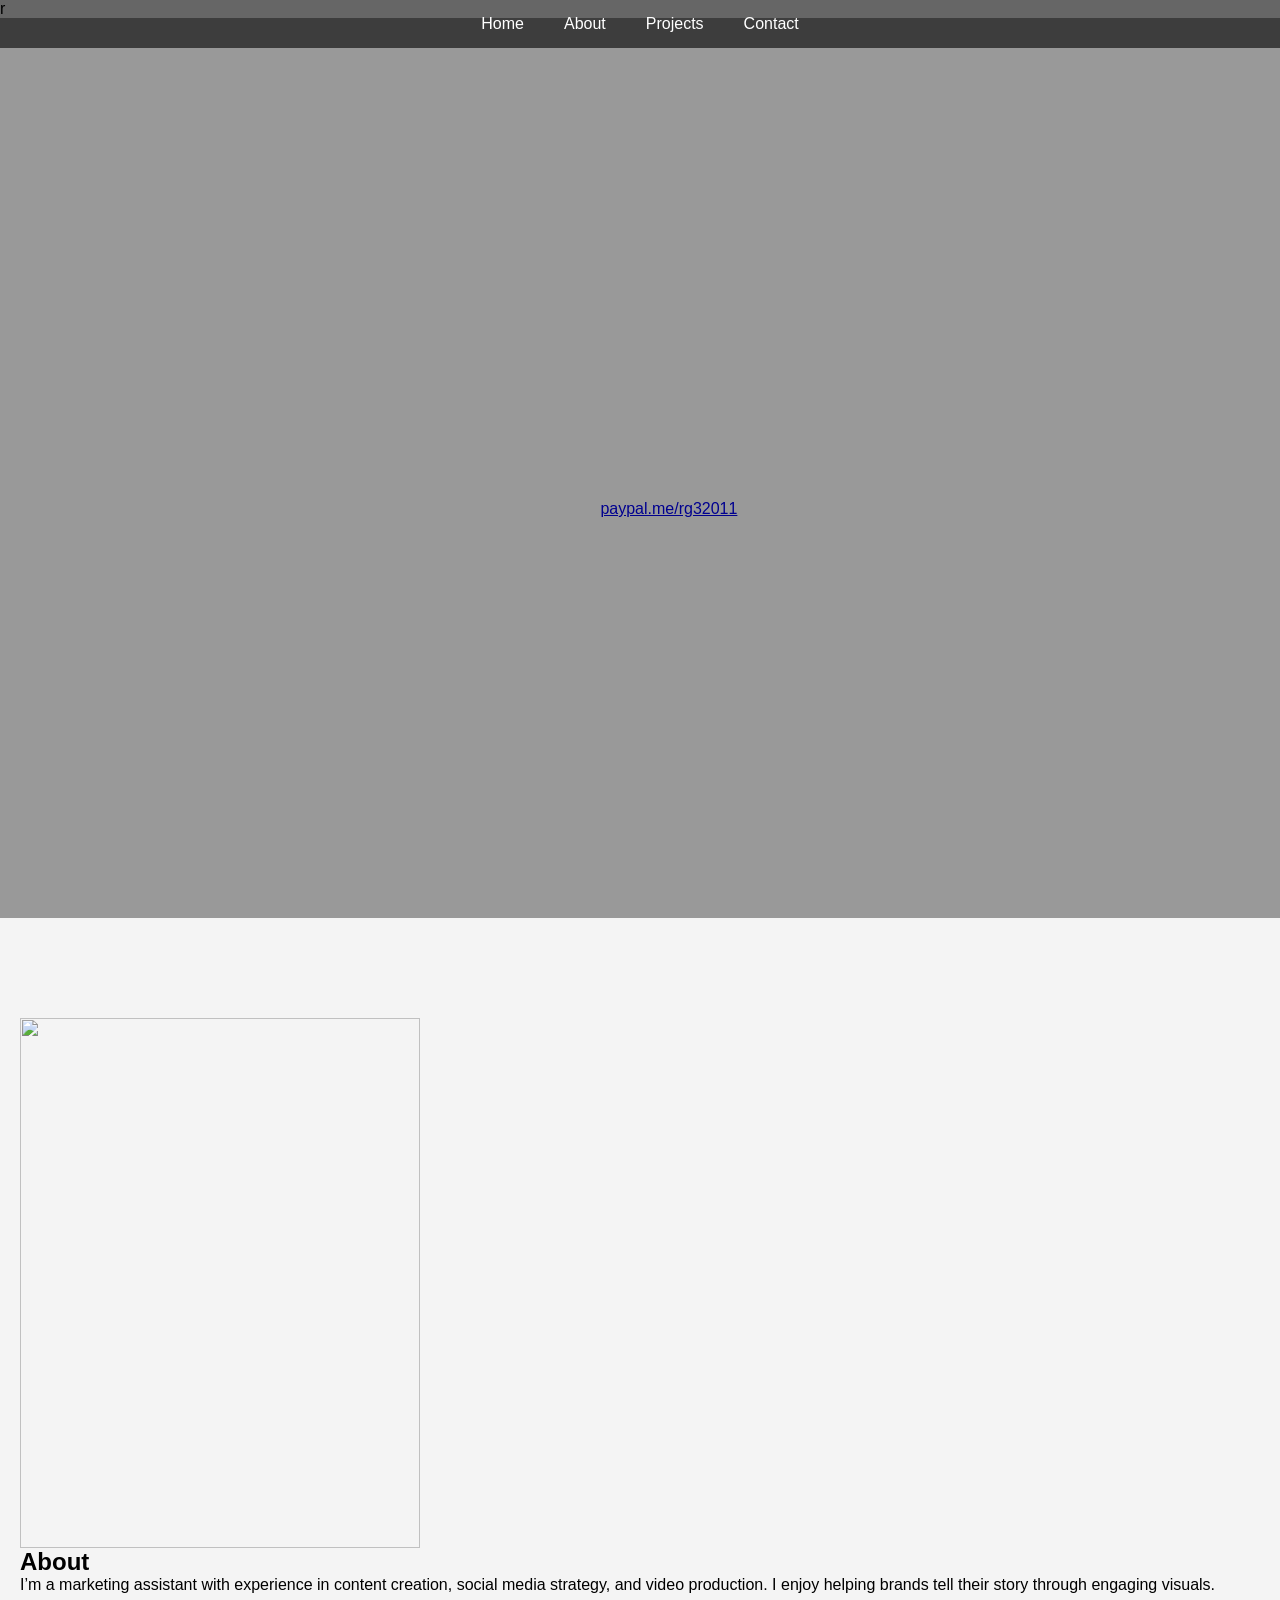
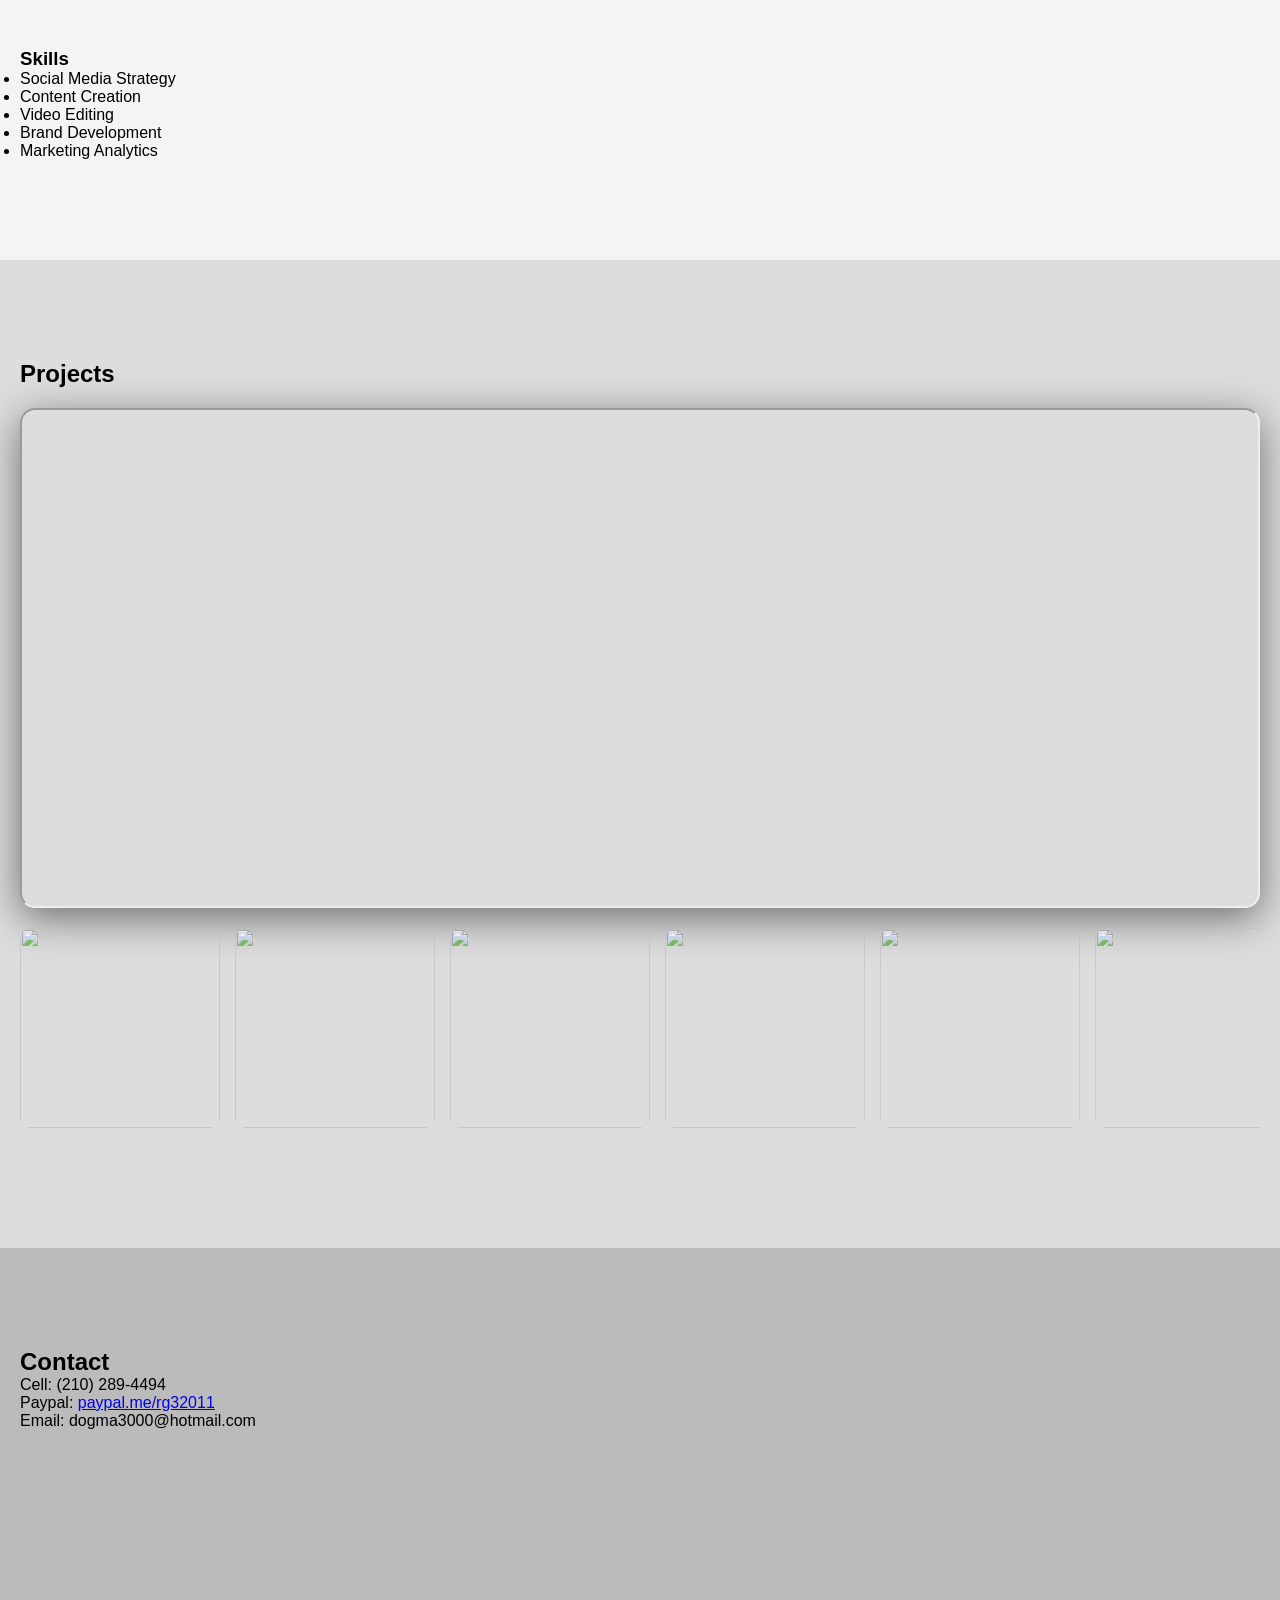
==== commit 70c7e271: "Update new.html" ====
--- a/new.html
+++ b/new.html
@@ -1,4 +1,4 @@
-<!DOCTYPE html>
+r<!DOCTYPE html>
 <html lang="en">
 <head>
   <meta charset="UTF-8" />
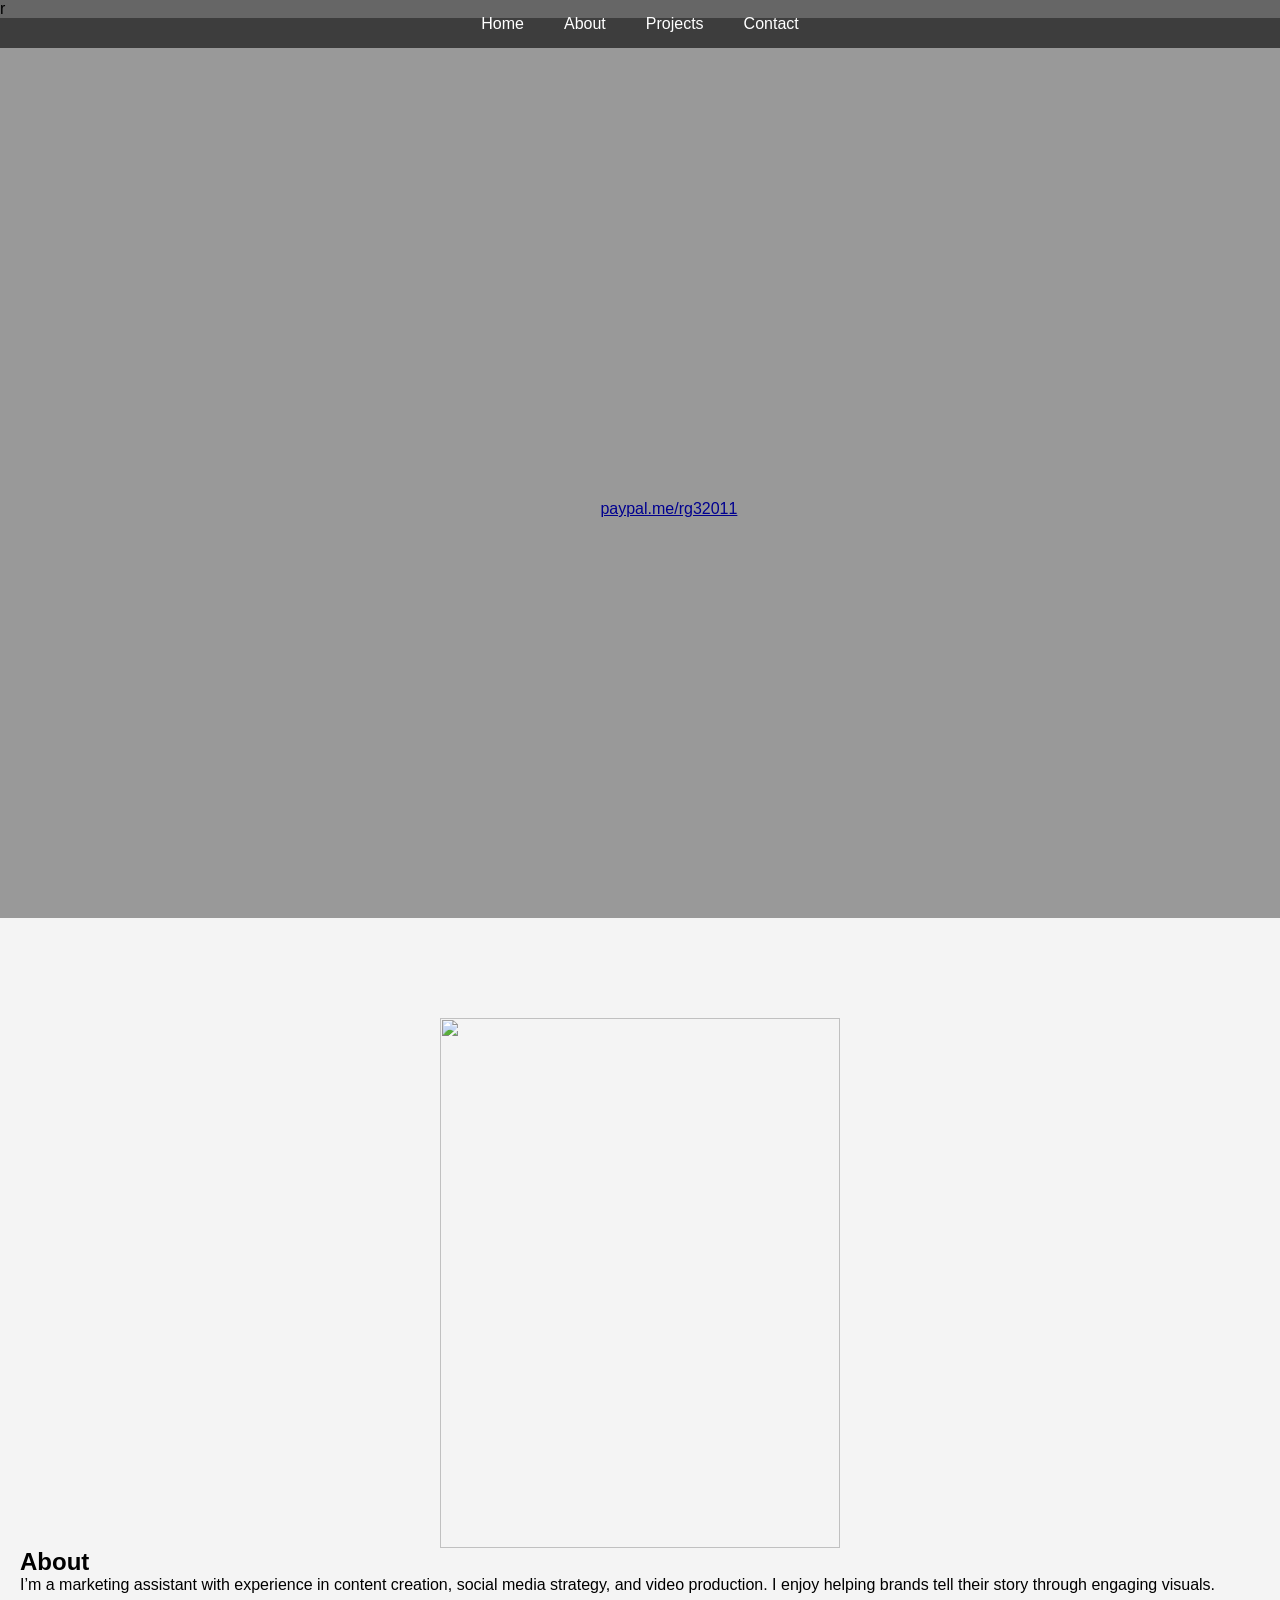
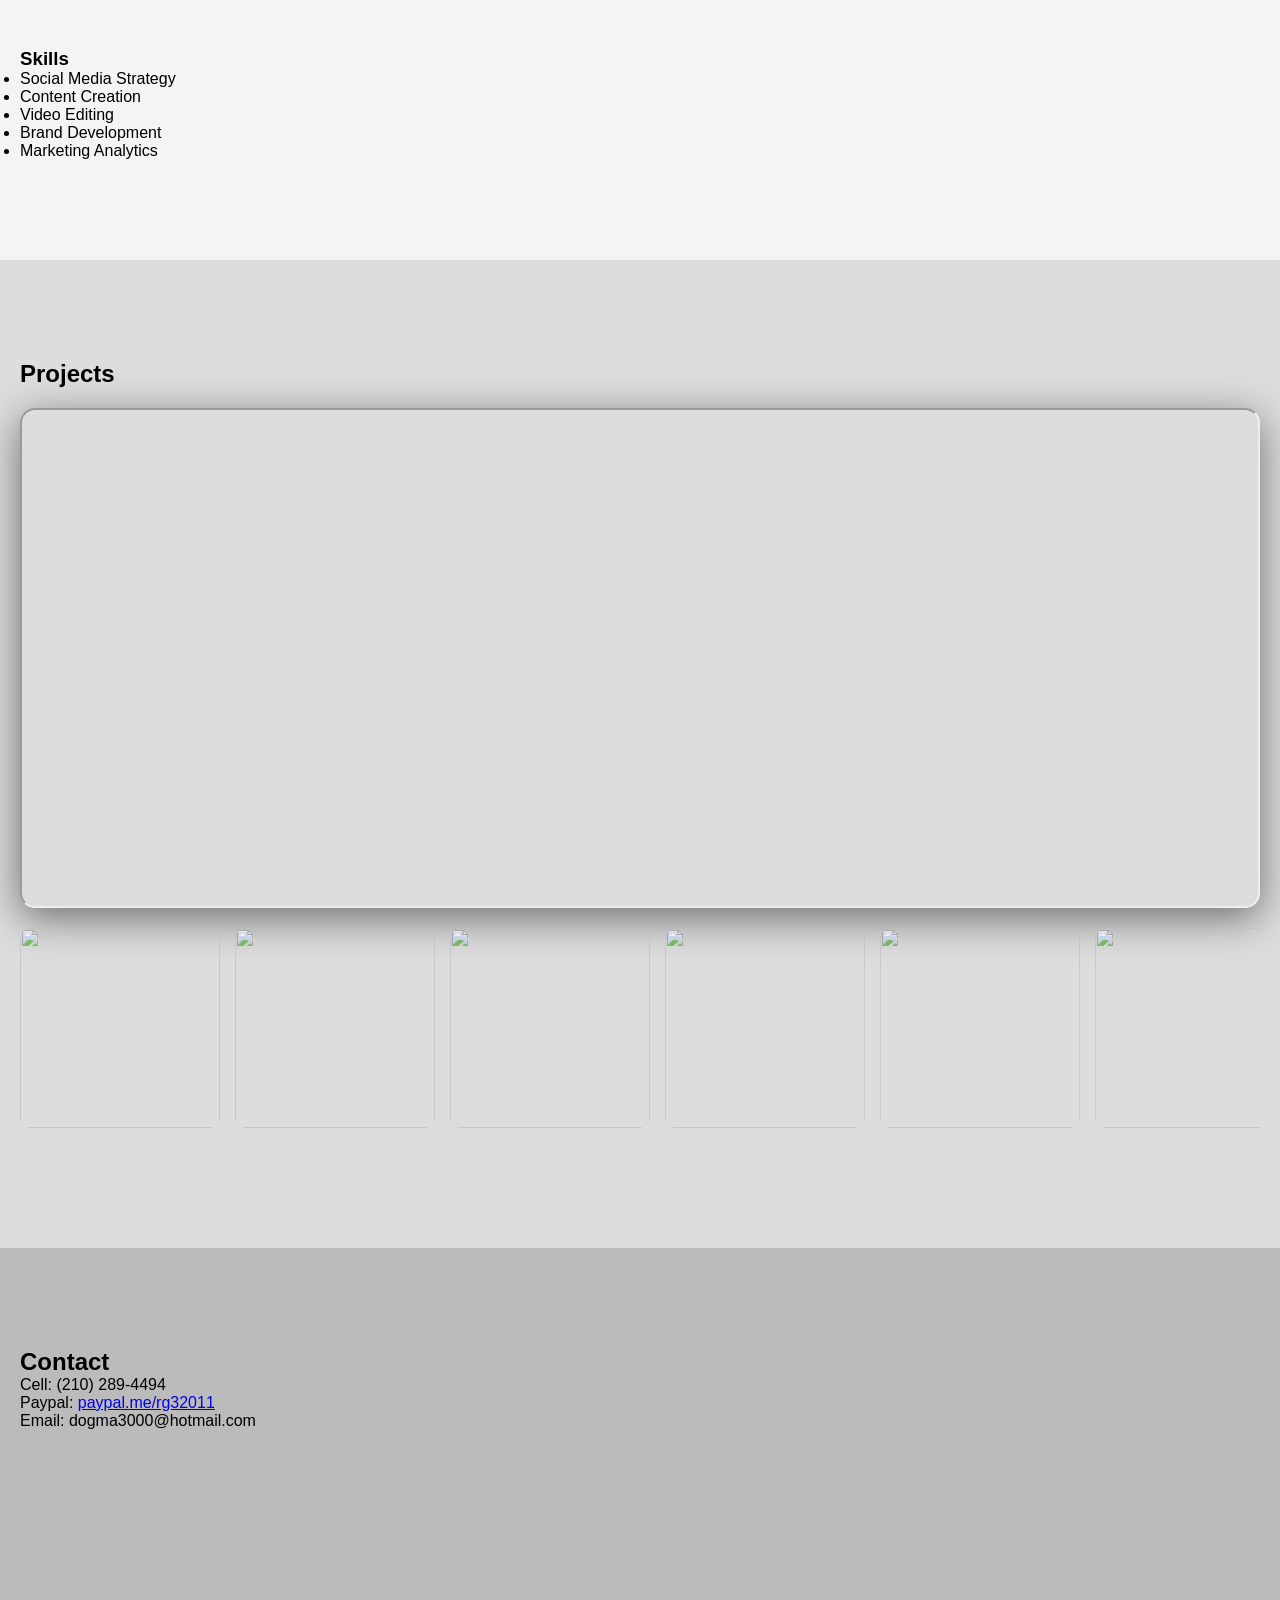
==== commit c1e7acd5: "Update new.html" ====
--- a/new.html
+++ b/new.html
@@ -42,7 +42,7 @@
 
 <!-- ABOUT -->
 <section id="about">
-	<img src="images/Roger.png" height="530" width="400" />
+	<center><img src="images/Roger.png" height="530" width="400" /></center>
   <h2>About</h2>
           <p>
             I’m a marketing assistant with experience in content creation, social media strategy,
